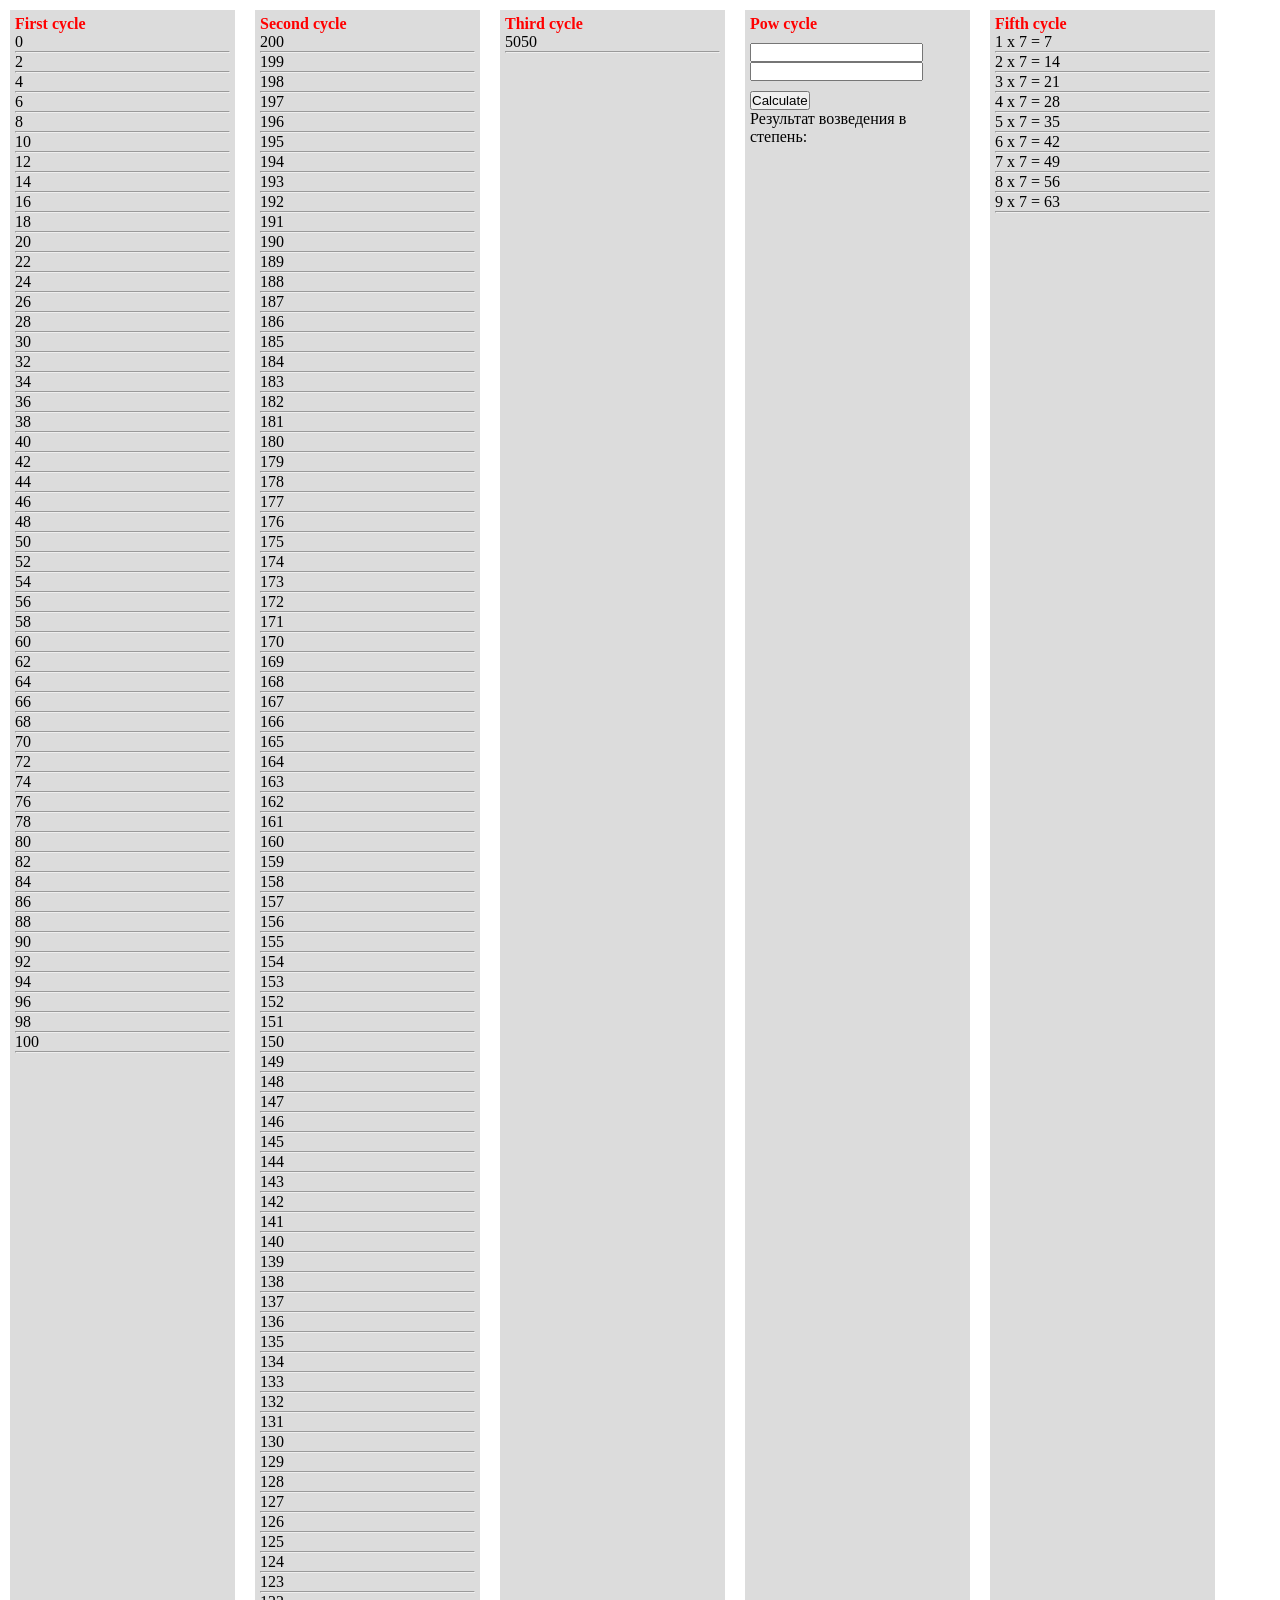
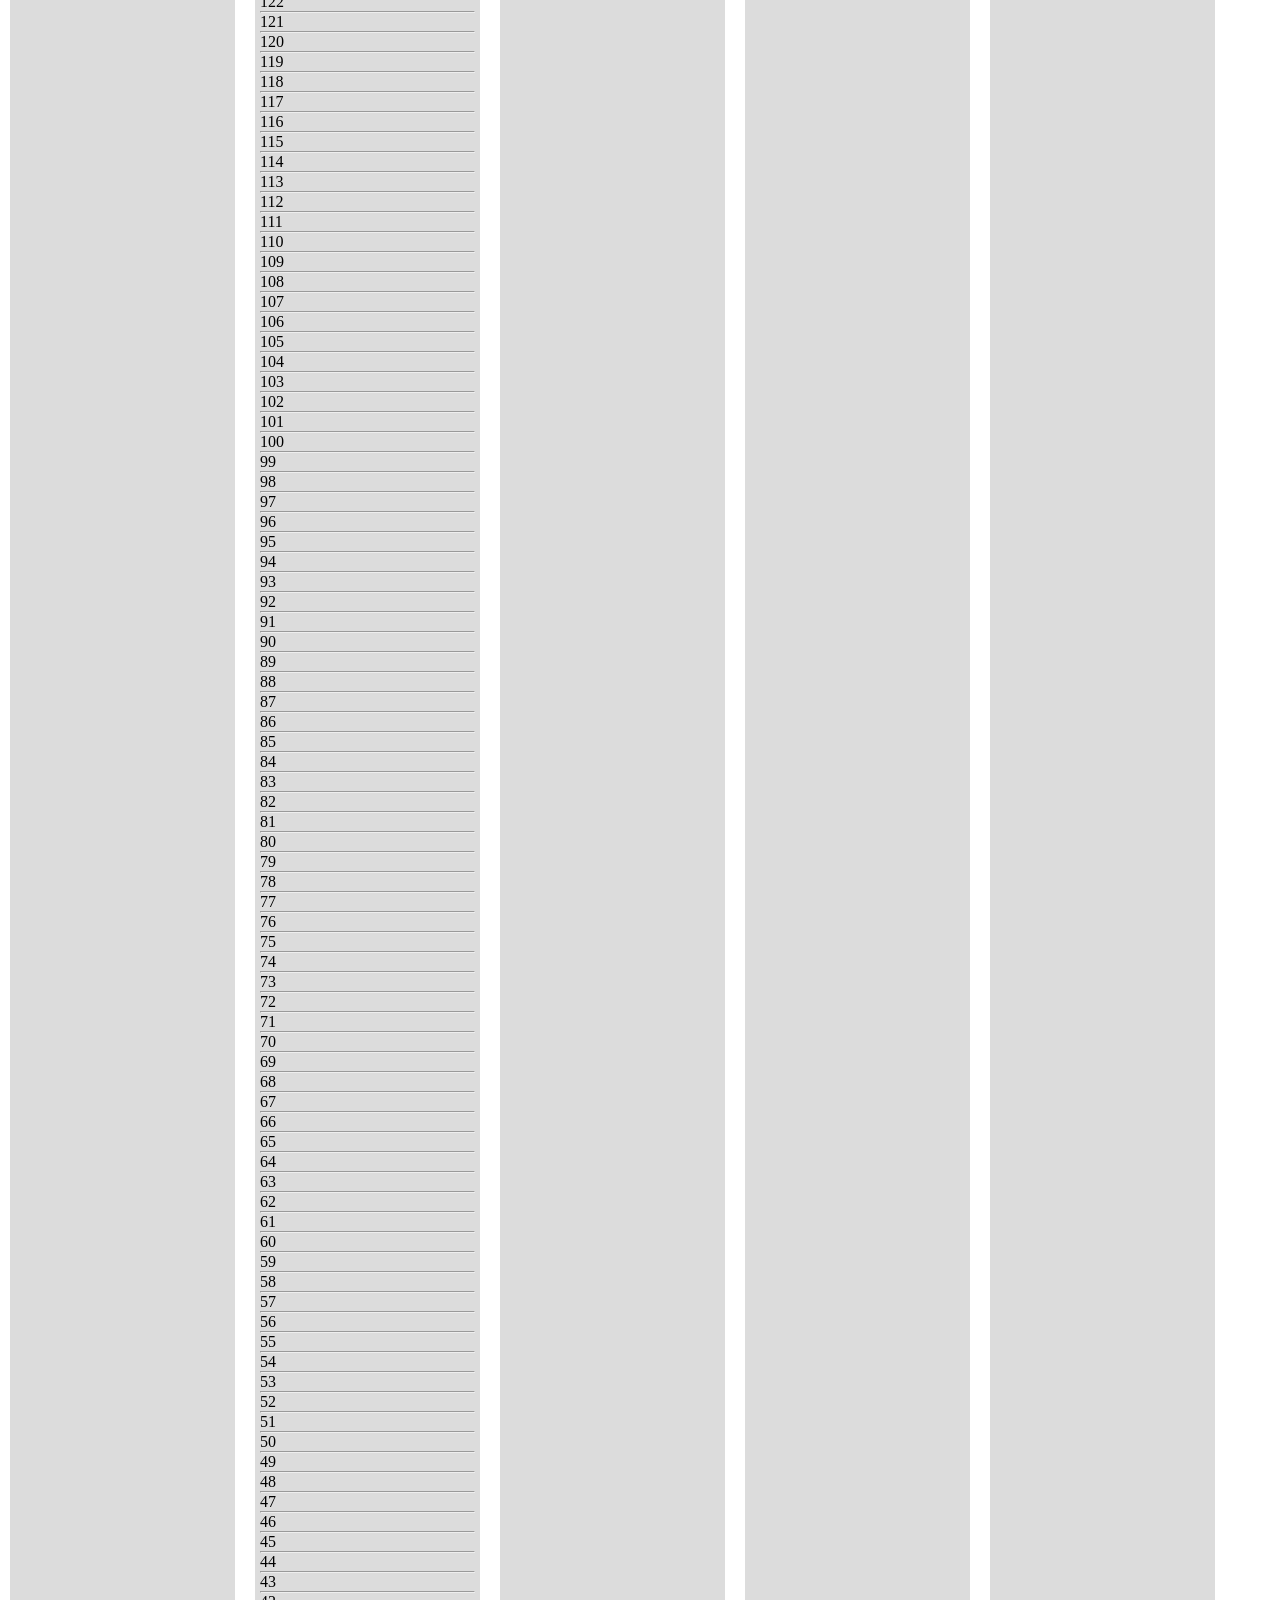
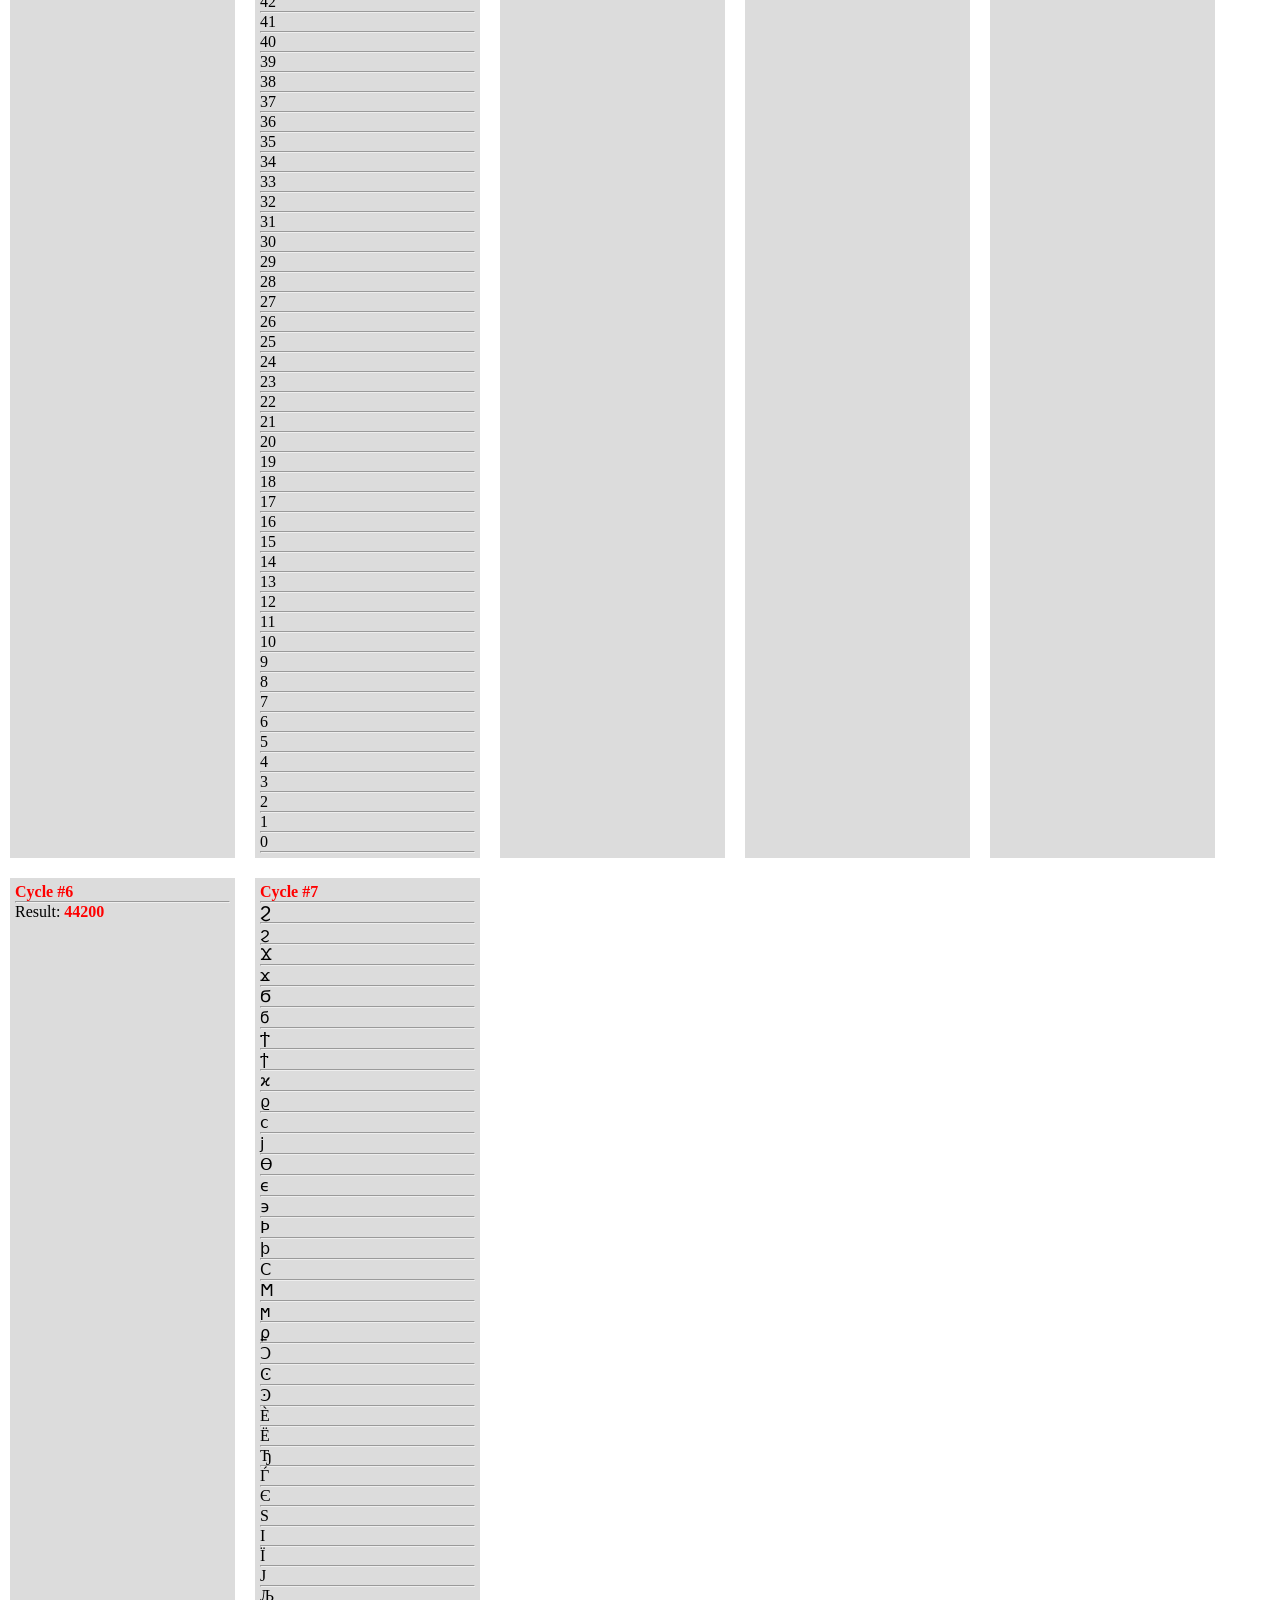
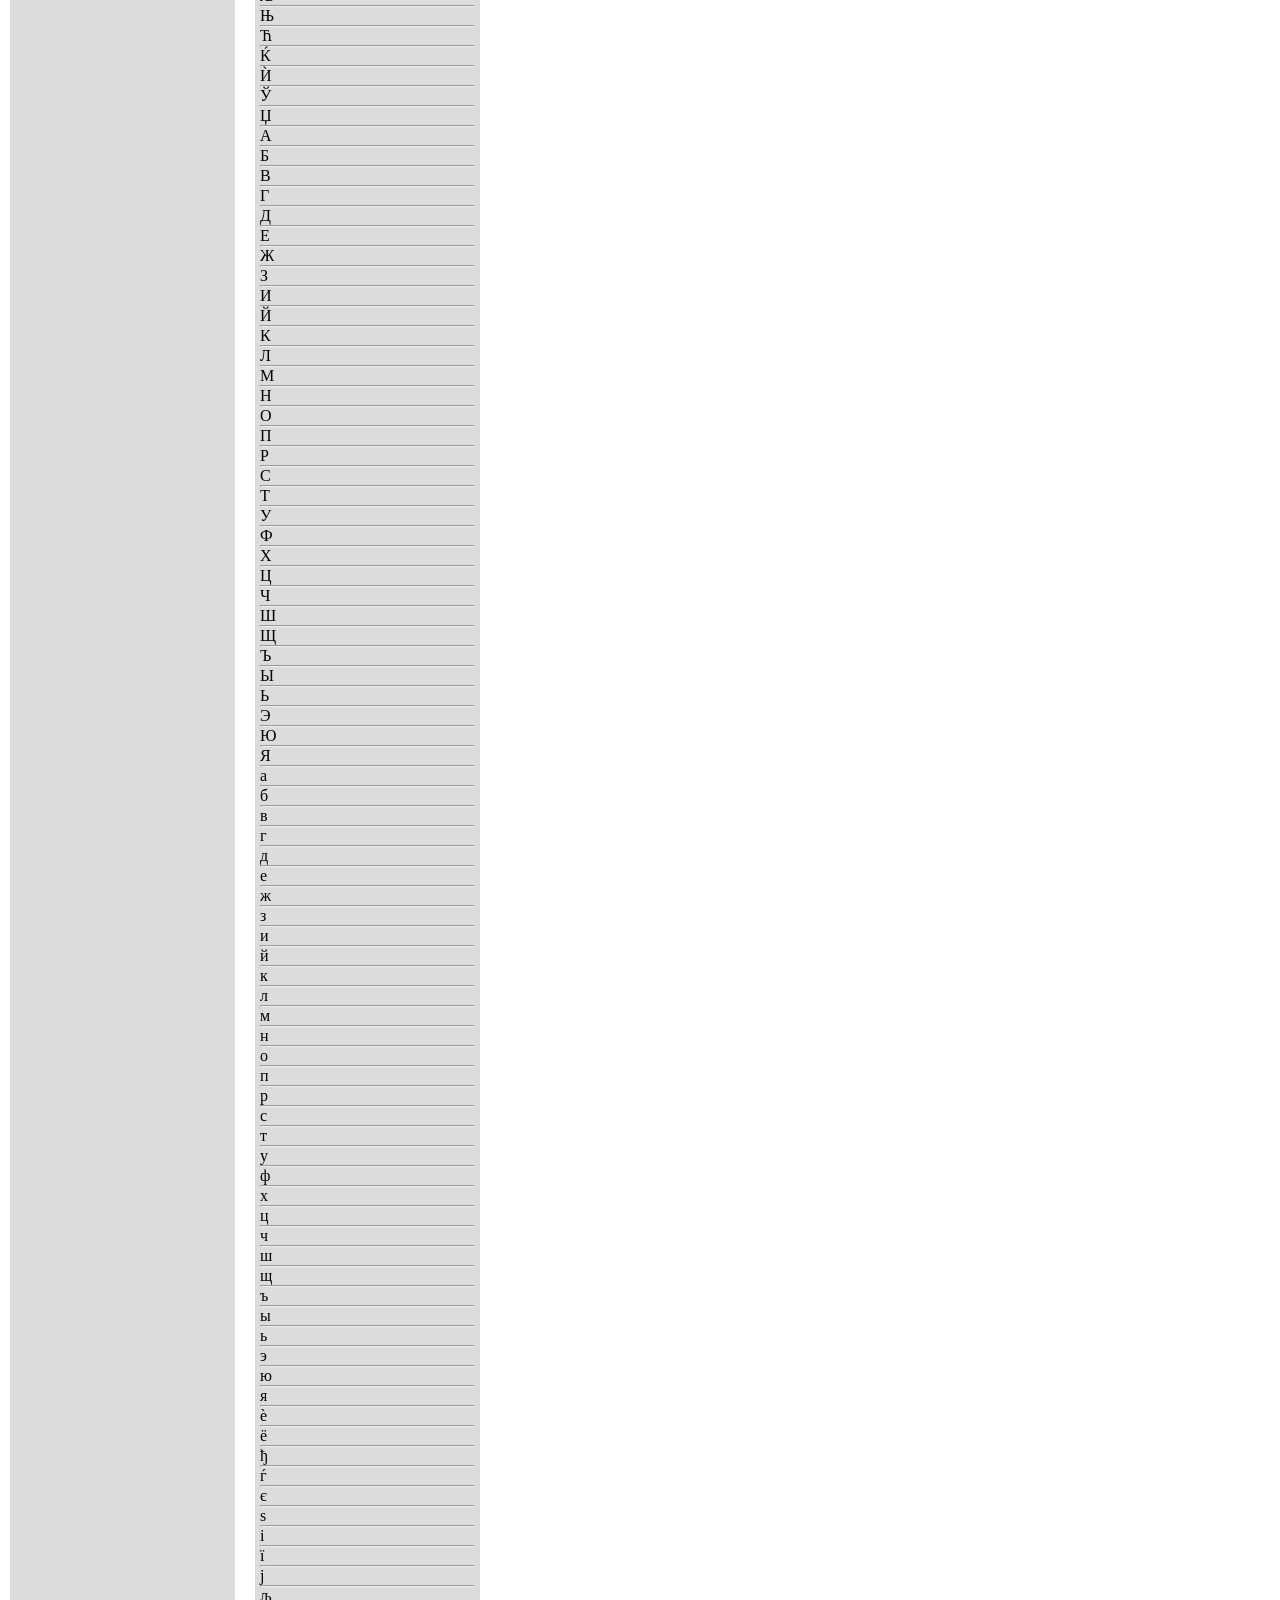
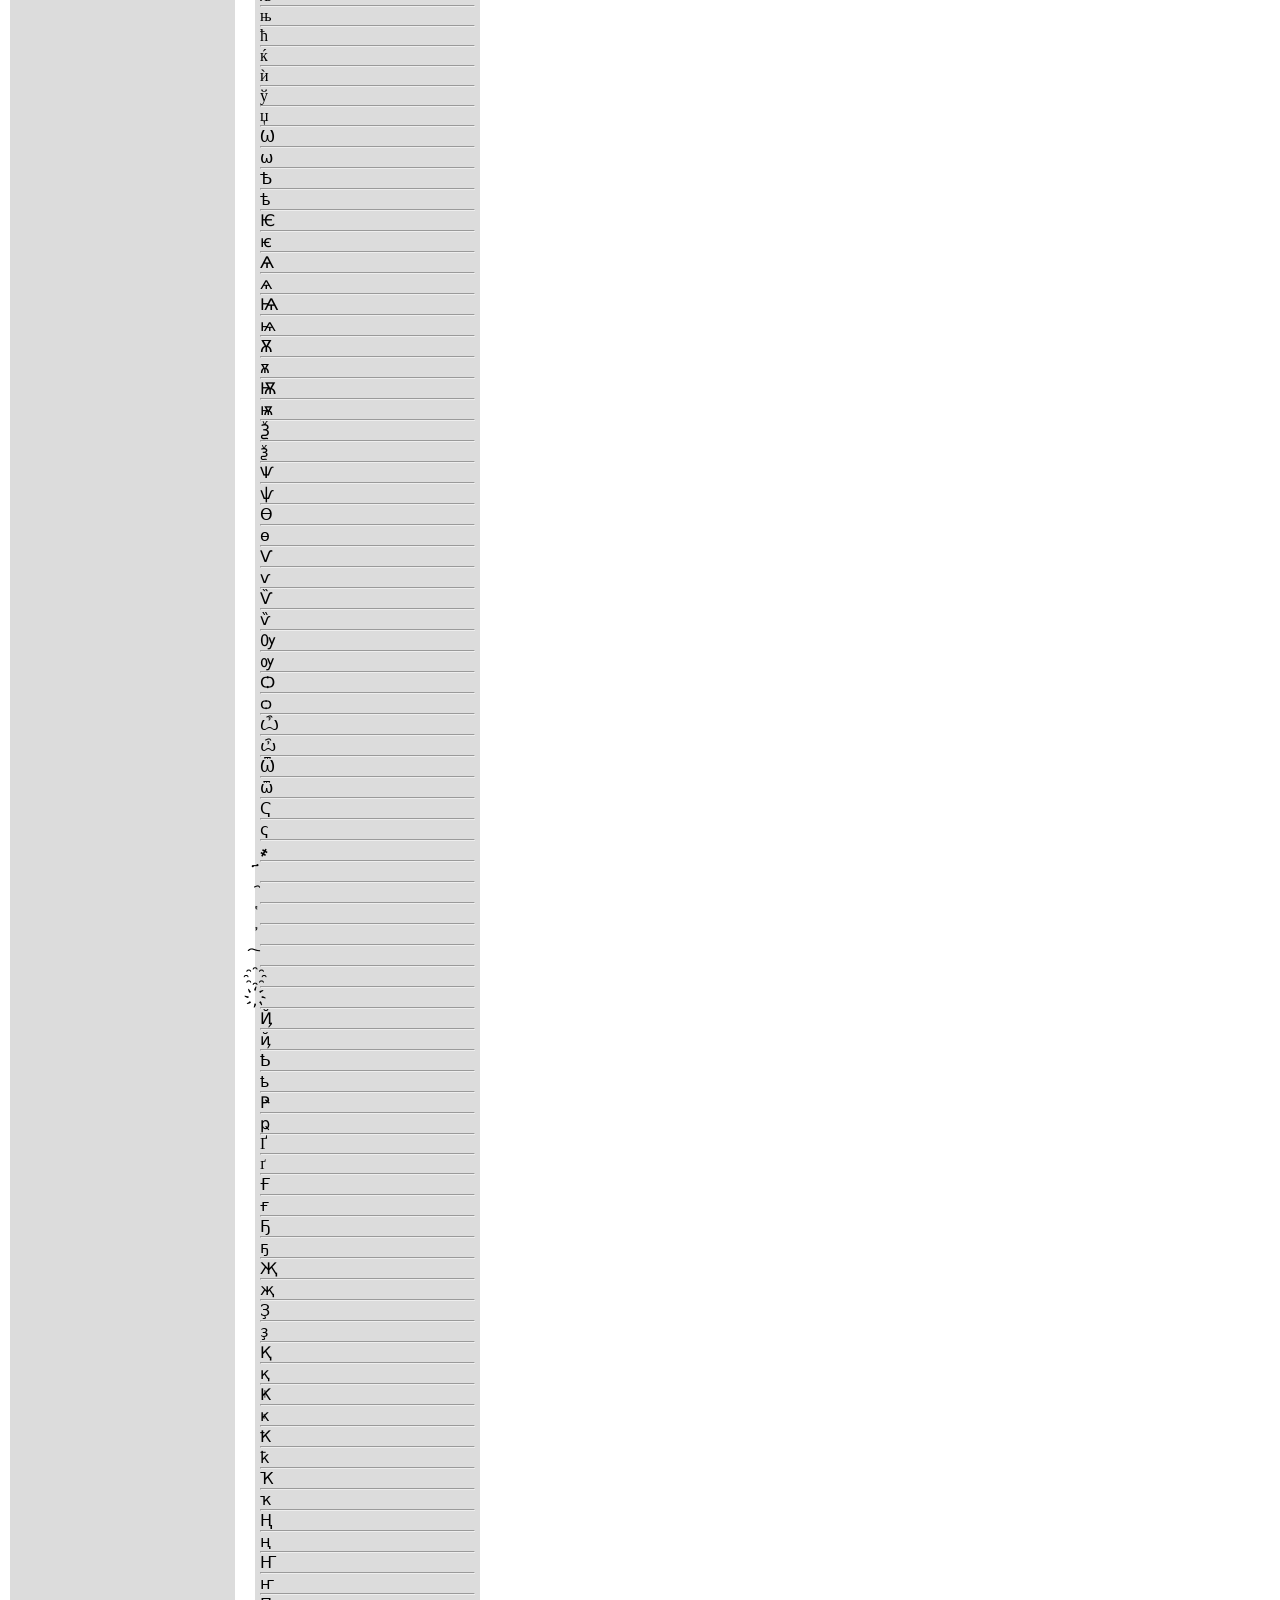
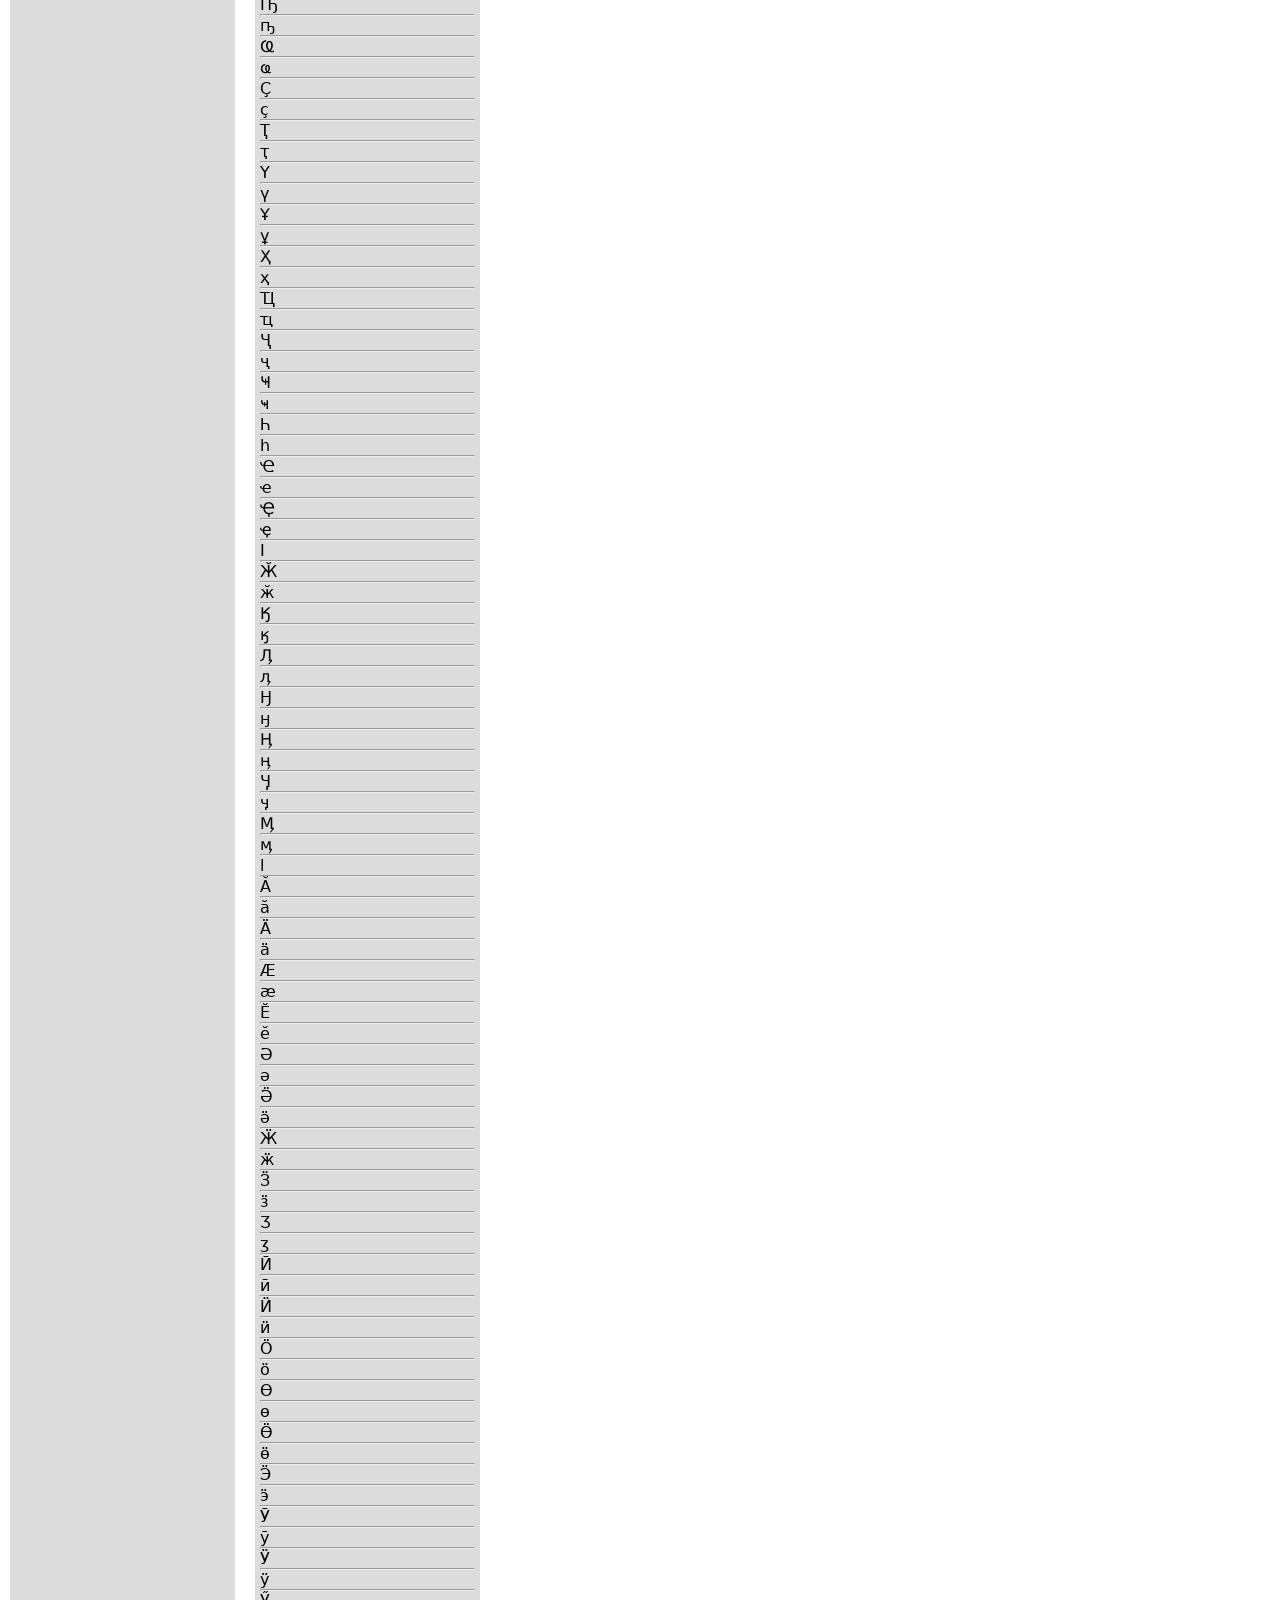
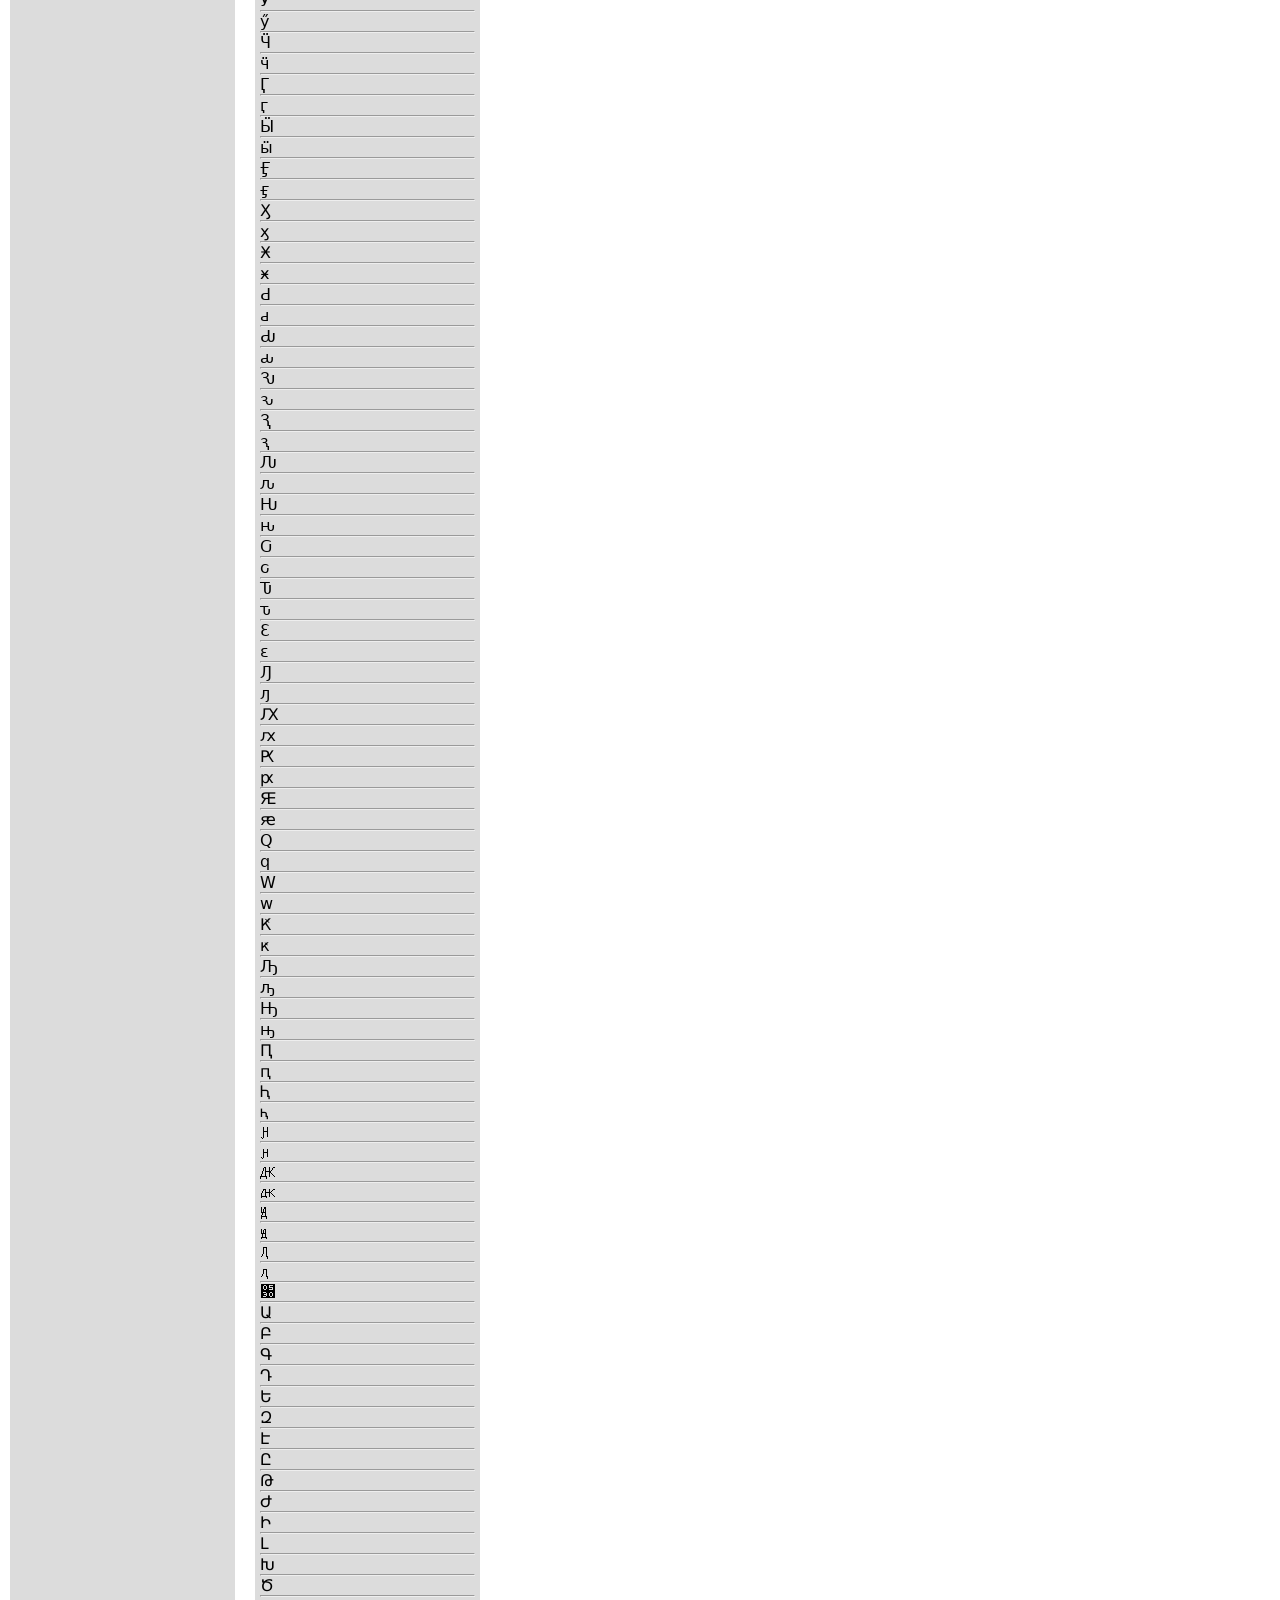
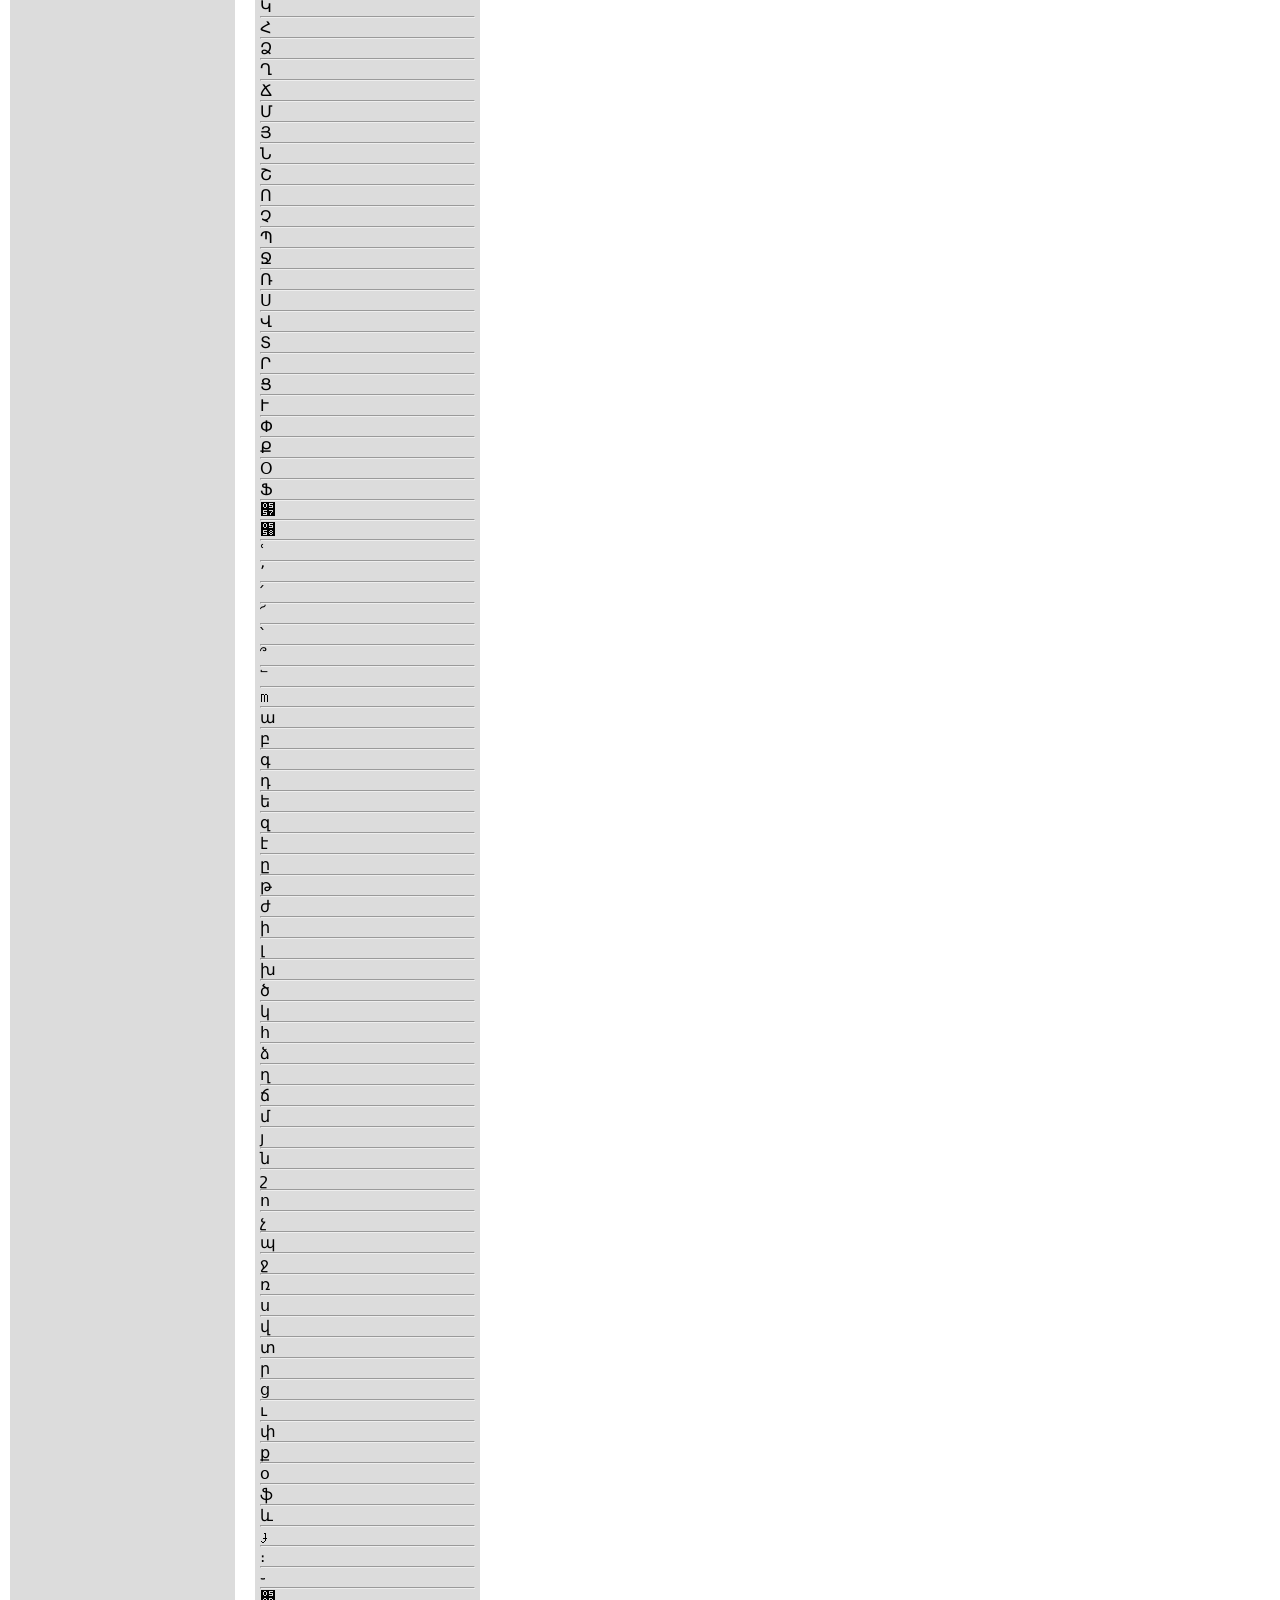
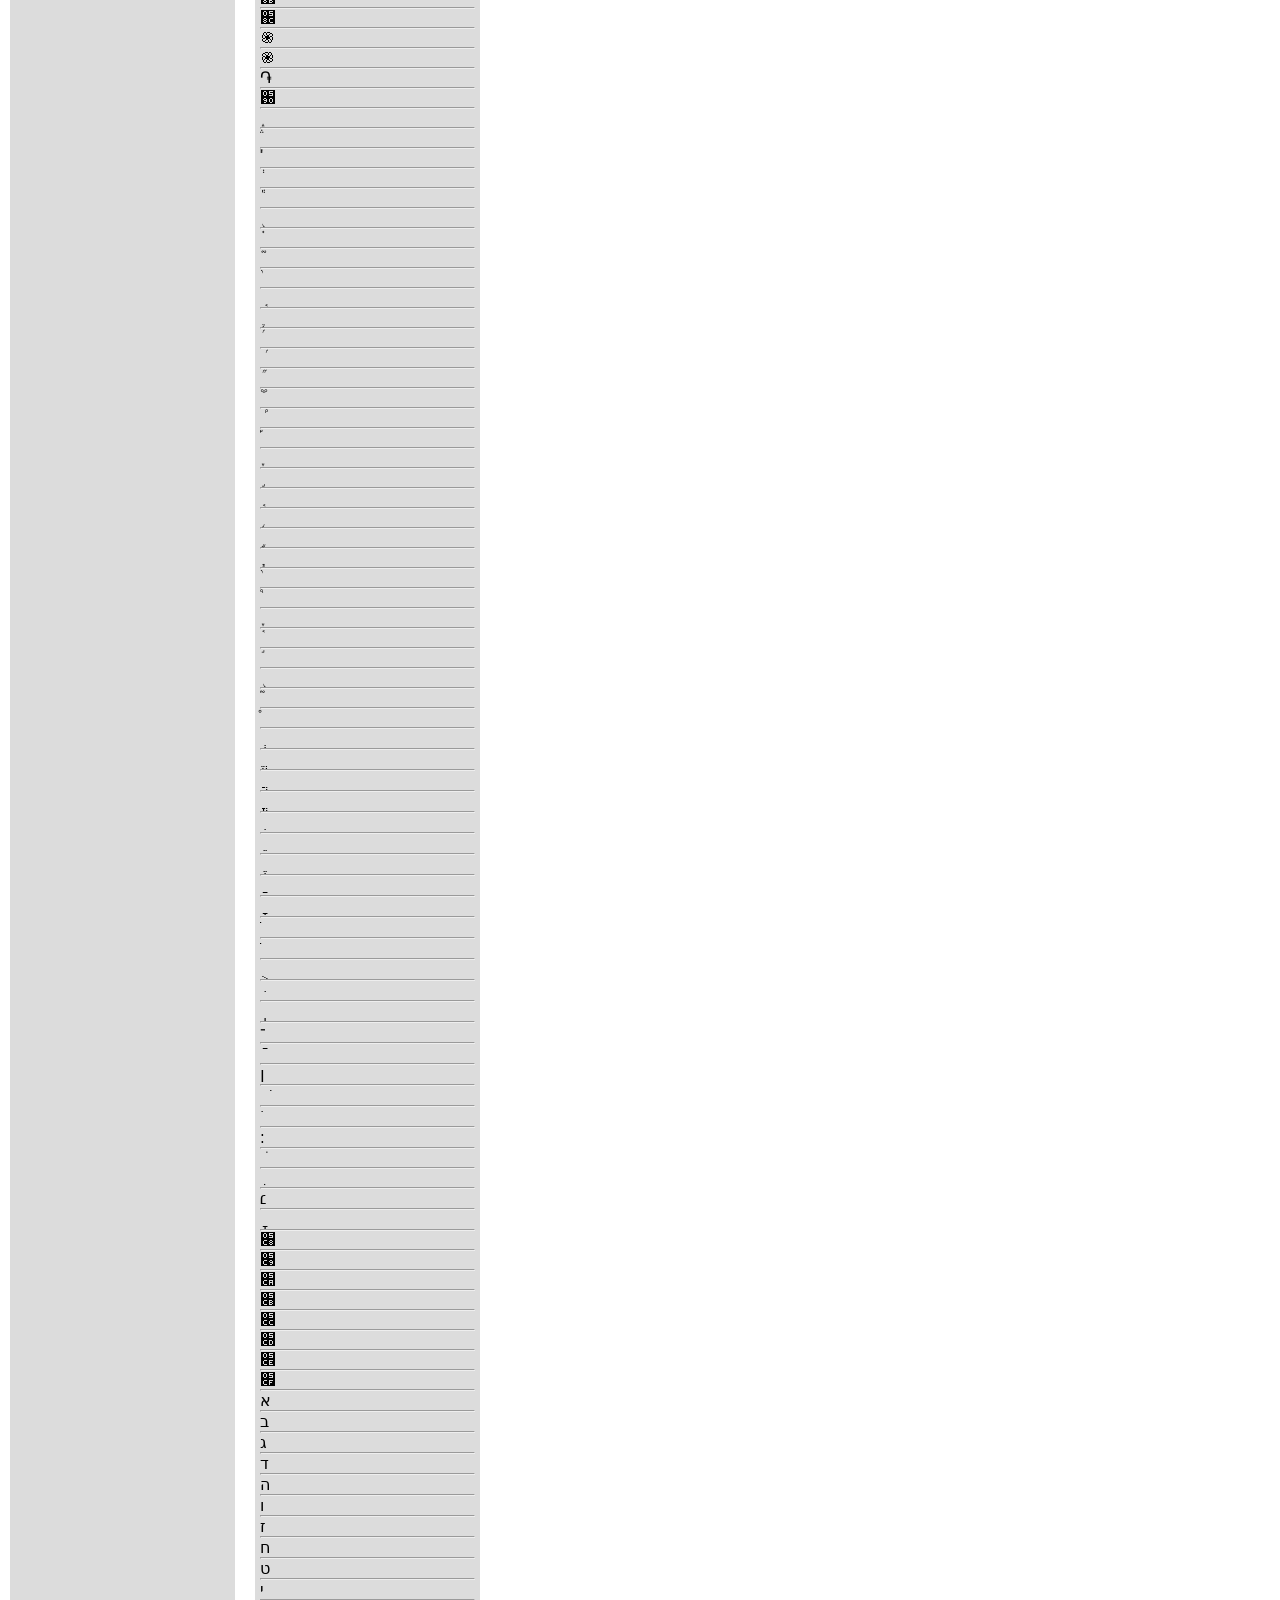
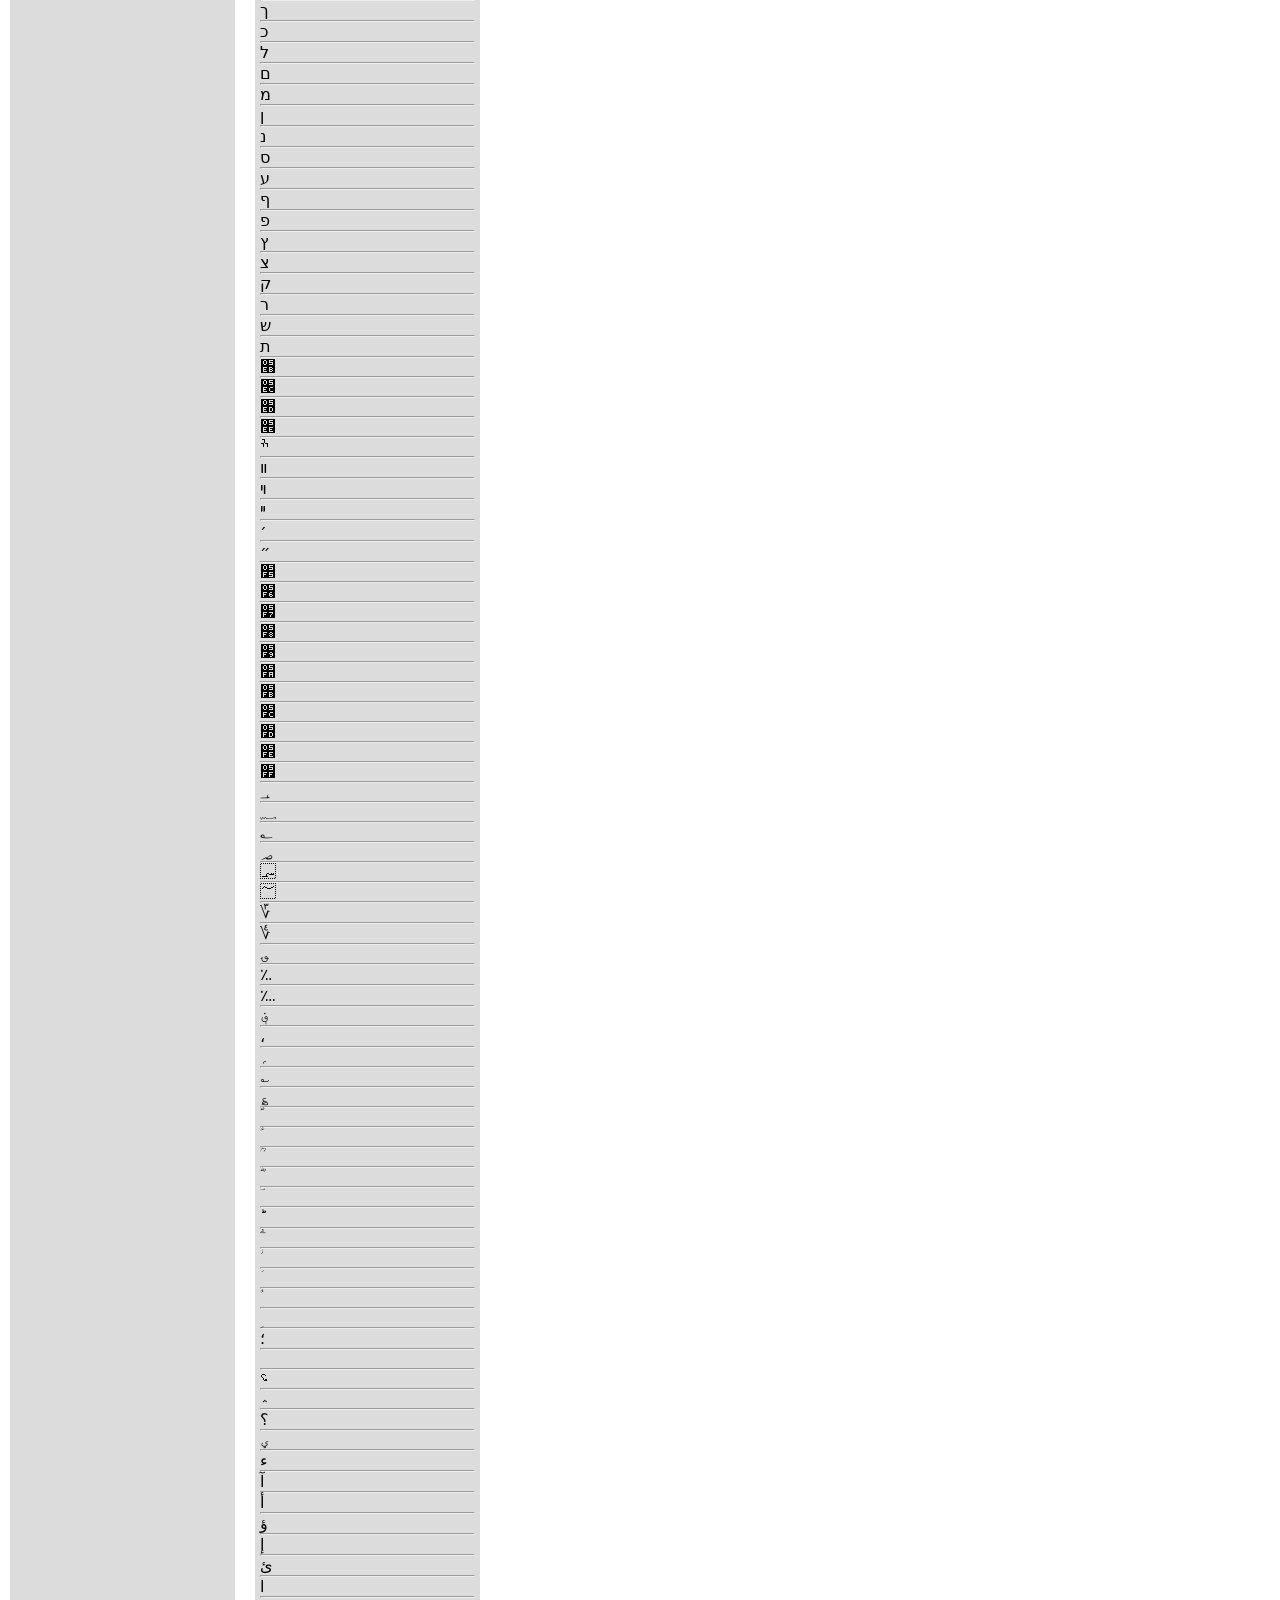
==== index_for.html @ 50e6bec7 "js1" ====
<!DOCTYPE HTML>
<html lang="en">
<head>
<meta charset="UTF-8">
<title>JS</title>
</head>
<body>
<link rel="stylesheet" href="style.css">

<div class="wrapper">

	<script>
		document.write('<div class="first"> <span>First cycle</span><br>');
	for (var i = 0; i < 101; ) {
		document.write(i + '<hr>');
		i=i+2
			}
		document.write('</div>')
	</script>

	<script>
		document.write('<div class="sec"> <span>Second cycle</span><br>');
	for (var x = 200; x >= 0; x--) {
		document.write(x + '<hr>');
			}
		document.write('</div>')
	</script>

	<script>
		document.write('<div class="third"> <span>Third cycle</span><br>');
		var sum = 0;
	for (var n = 1; n <= 100; n++) {
			sum += n;
			}
		document.write(sum + '<hr>');
		document.write('</div>')
	</script>

	<div class="fourth"><span>Pow cycle</span>
		<form action="input">
			<input type="text" id="firstNumb"> 
			<input type="text" id="secondNumb">
		</form>
		<button id="pow">Calculate</button>
		<p>Результат возведения в степень: <span id="rez"></span></p>

		<script>
		pow.onclick = function(){
			var a = parseFloat(firstNumb.value);
			var b = parseFloat(secondNumb.value);
			
			if (isNaN(a) || isNaN(b)){
           		alert("Введите два числа.");
           		rez.innerHTML = '';
           	}
           	else if (a <= 0 || b <= 0){
           		alert("Недопустимое значение, введите число больше 0");
           		rez.innerHTML = '';
           	}
           	else {
           		rez.innerHTML = Math.pow(a,b);
           		}

		}
	</script>
	</div>

	<script>
		document.write('<div class="fifth"> <span>Fifth cycle</span><br>');
		var q = 1; 
		var msg = '';
		while (q < 10) {
		  msg+= q + ' x 7 = ' + (q * 7) + '<hr>';  
		  q++;
		}
		document.write(msg);
		document.write('</div>');
	</script>

	<script>
		document.write('<div class="six"> <span>Cycle #6 </span><hr>');
		var summ = 0;
	for (var w = 1; w <= 50; w++) {
			summ += w*(w+1);
			}
		document.write('Result: ' + '<span>' + summ + '</span>' );
		document.write('</div>')
	</script>

	<script>
		document.write('<div class="seven"> <span>Cycle #7 </span><hr>');
	for (var e = 1000; e <= 2000; ) {
		document.write('&#' + e + '<hr>');
				e++;
			}
		document.write('</div>')
	</script>

</div>
</body>
</html>
---- style.css ----
*{
	margin: 0;
	padding: 0;
}
.wrapper{
	display: flex;
	flex-wrap: wrap;
}
.date-control , .minmax, .house, .login, .maxNumb, .first, .sec, .third, 
.fourth, .fifth, .six, .seven{
	margin: 10px;
	padding: 5px;
	background-color: #dcdcdc;
	width: 215px;
}
.date-control p, .minmax button, .minmax p, .house p, .login p, 
.login button, .maxNumb p, .maxNumb button, .fourth form, .fourth button{
	margin-top: 10px;
}
span{
	color: red;
	font-weight: bold;
}
.date-control form, .house form{
	float: left;
}
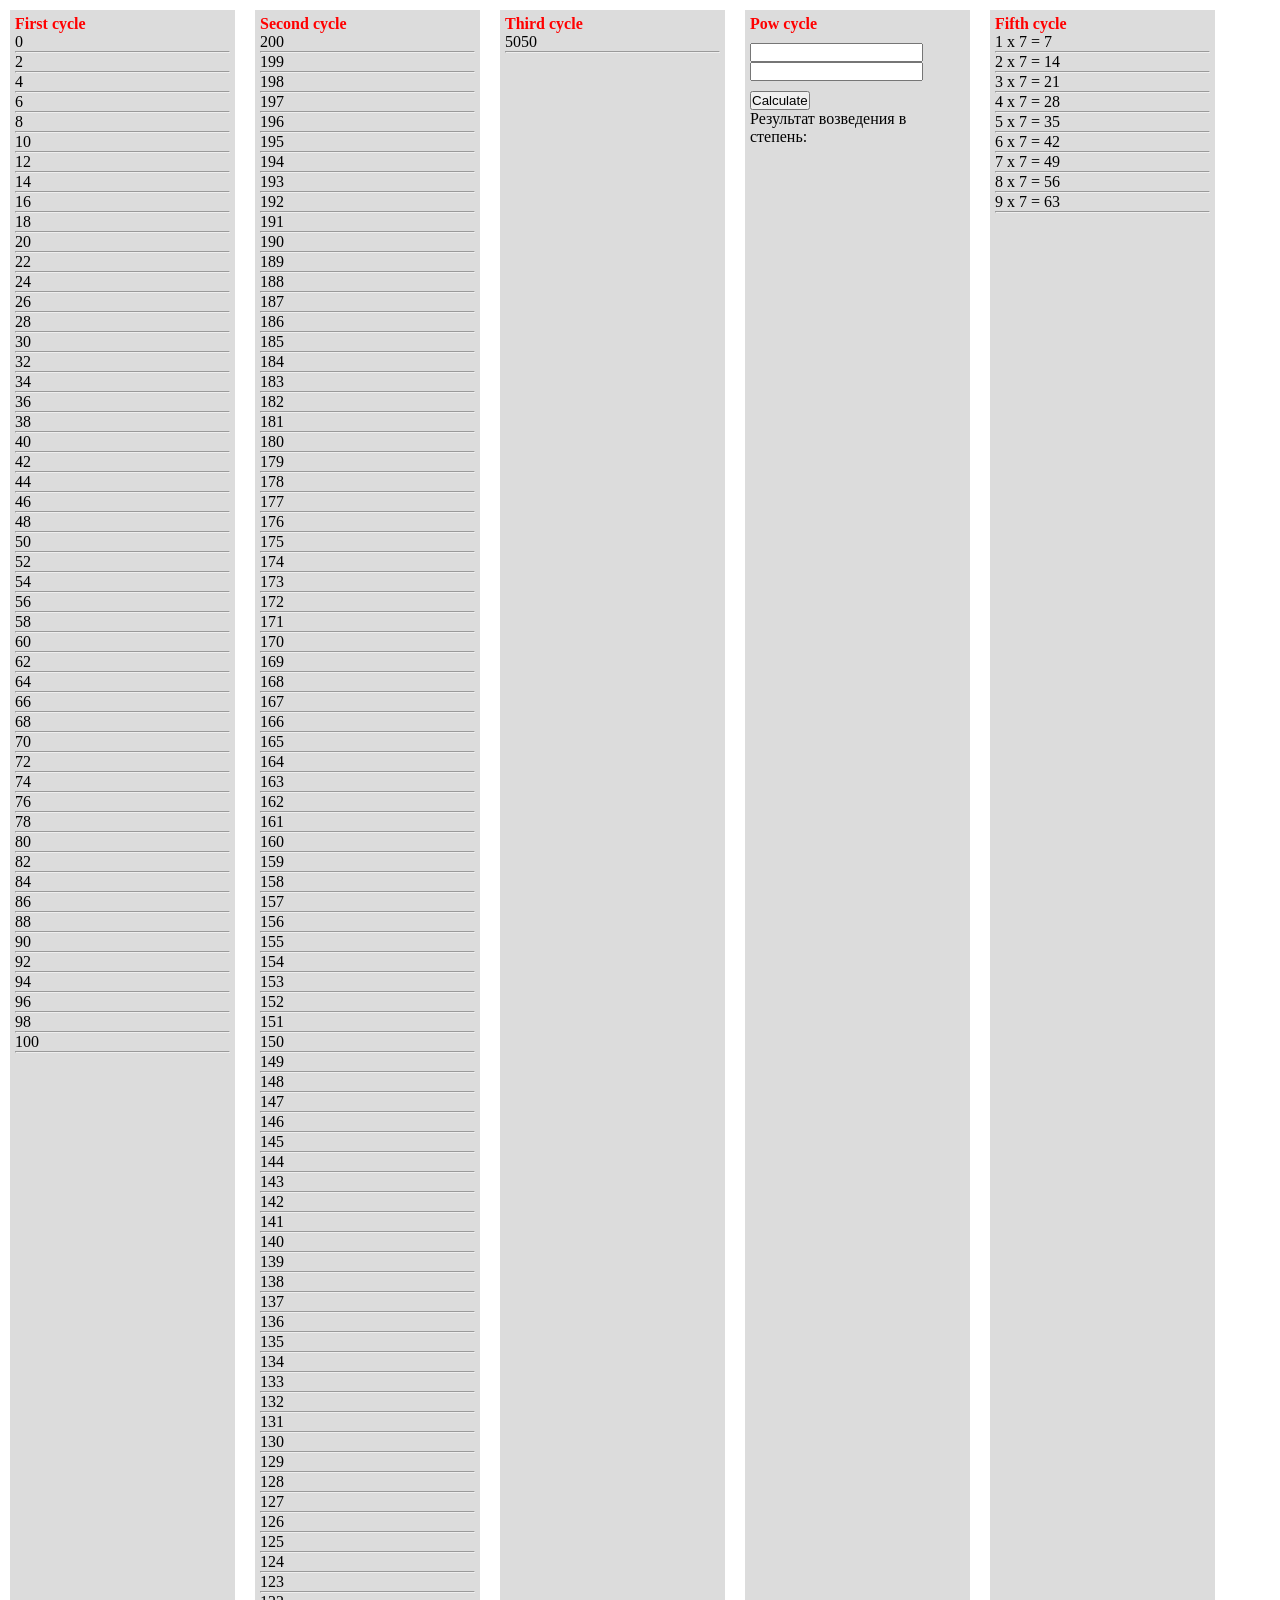
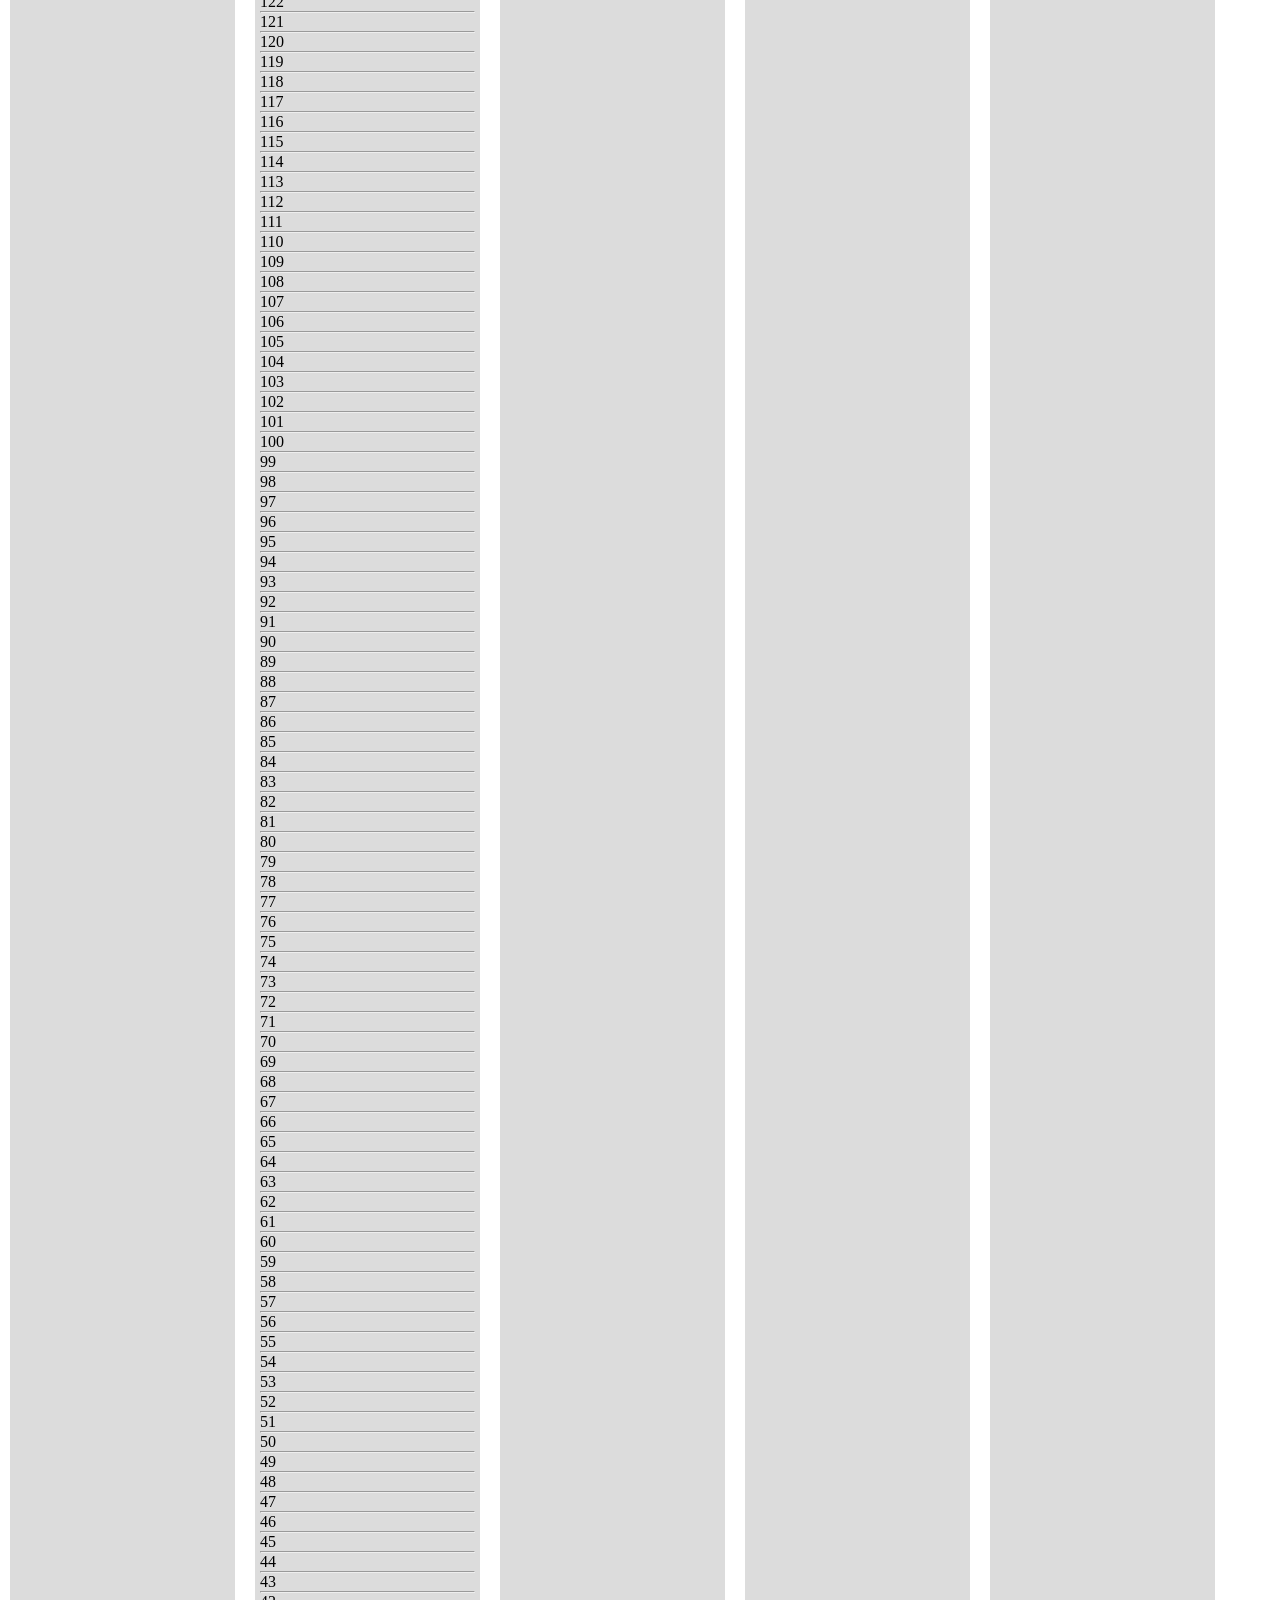
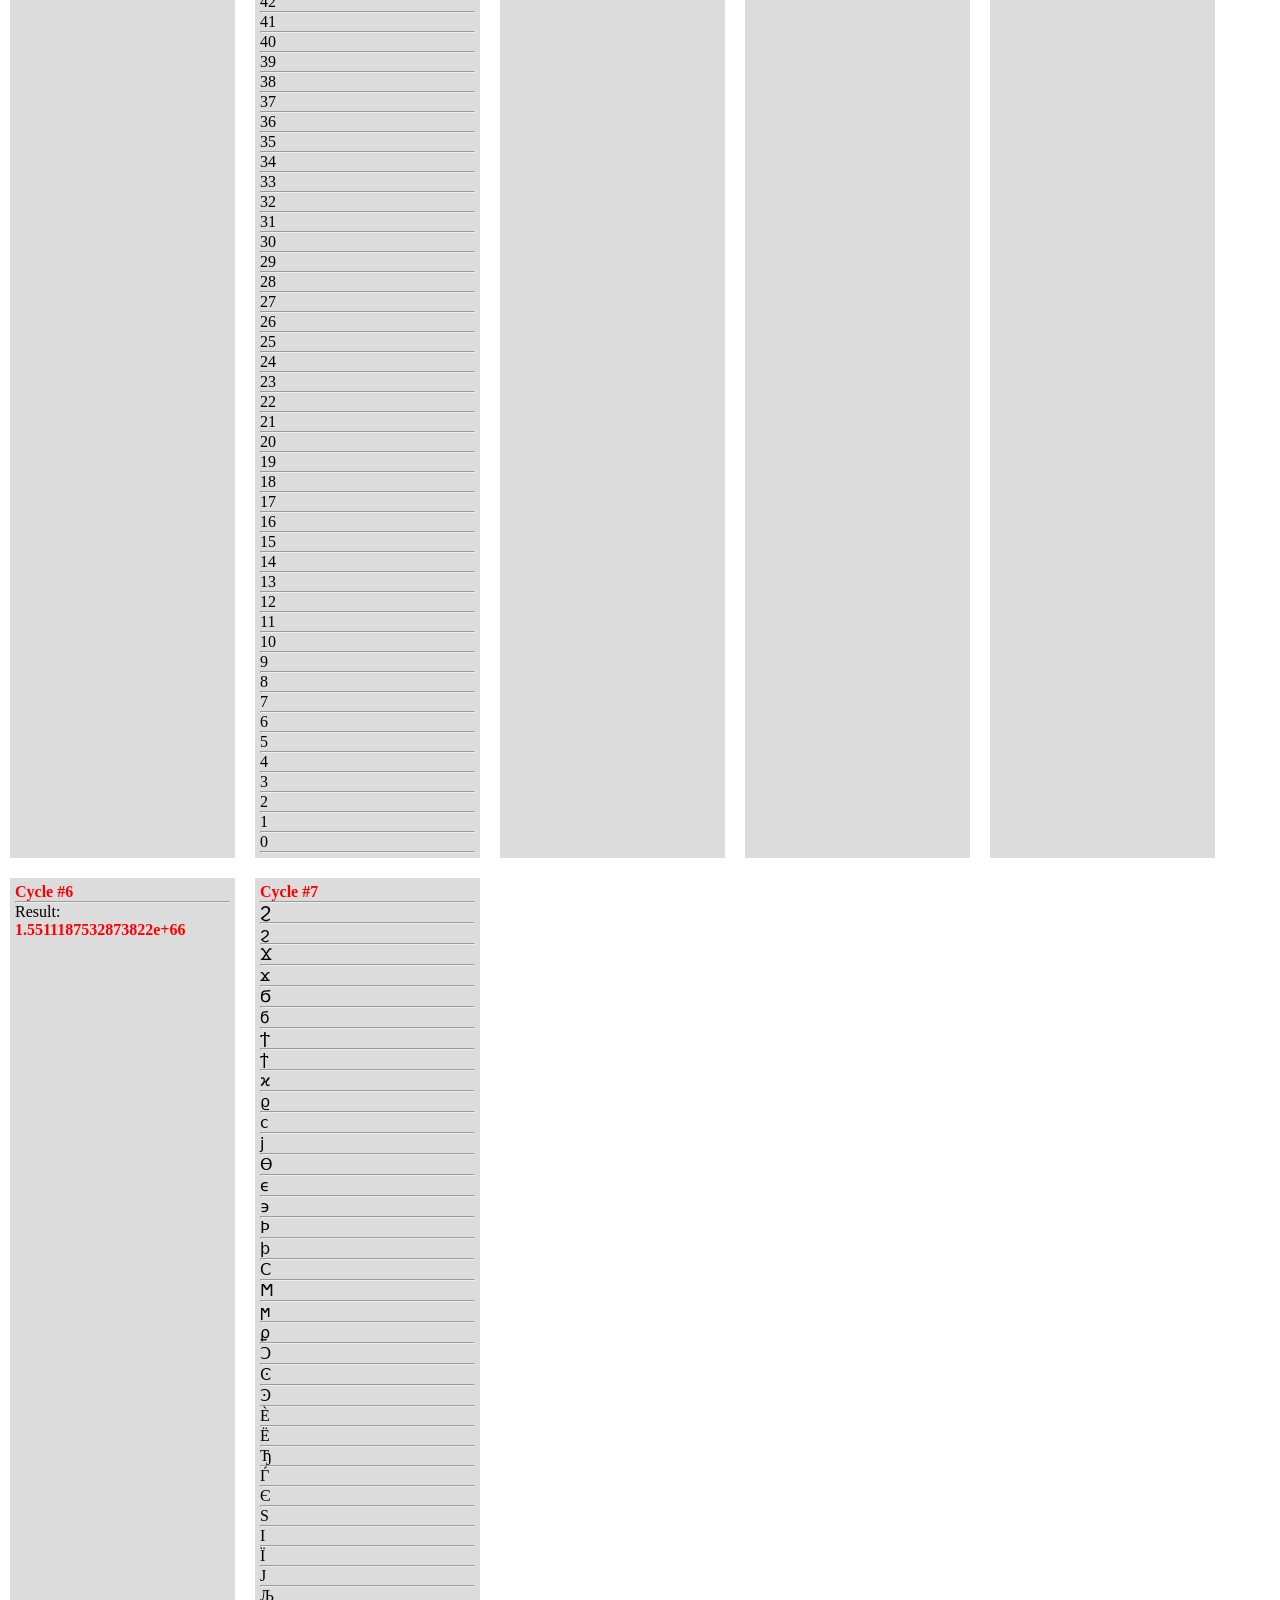
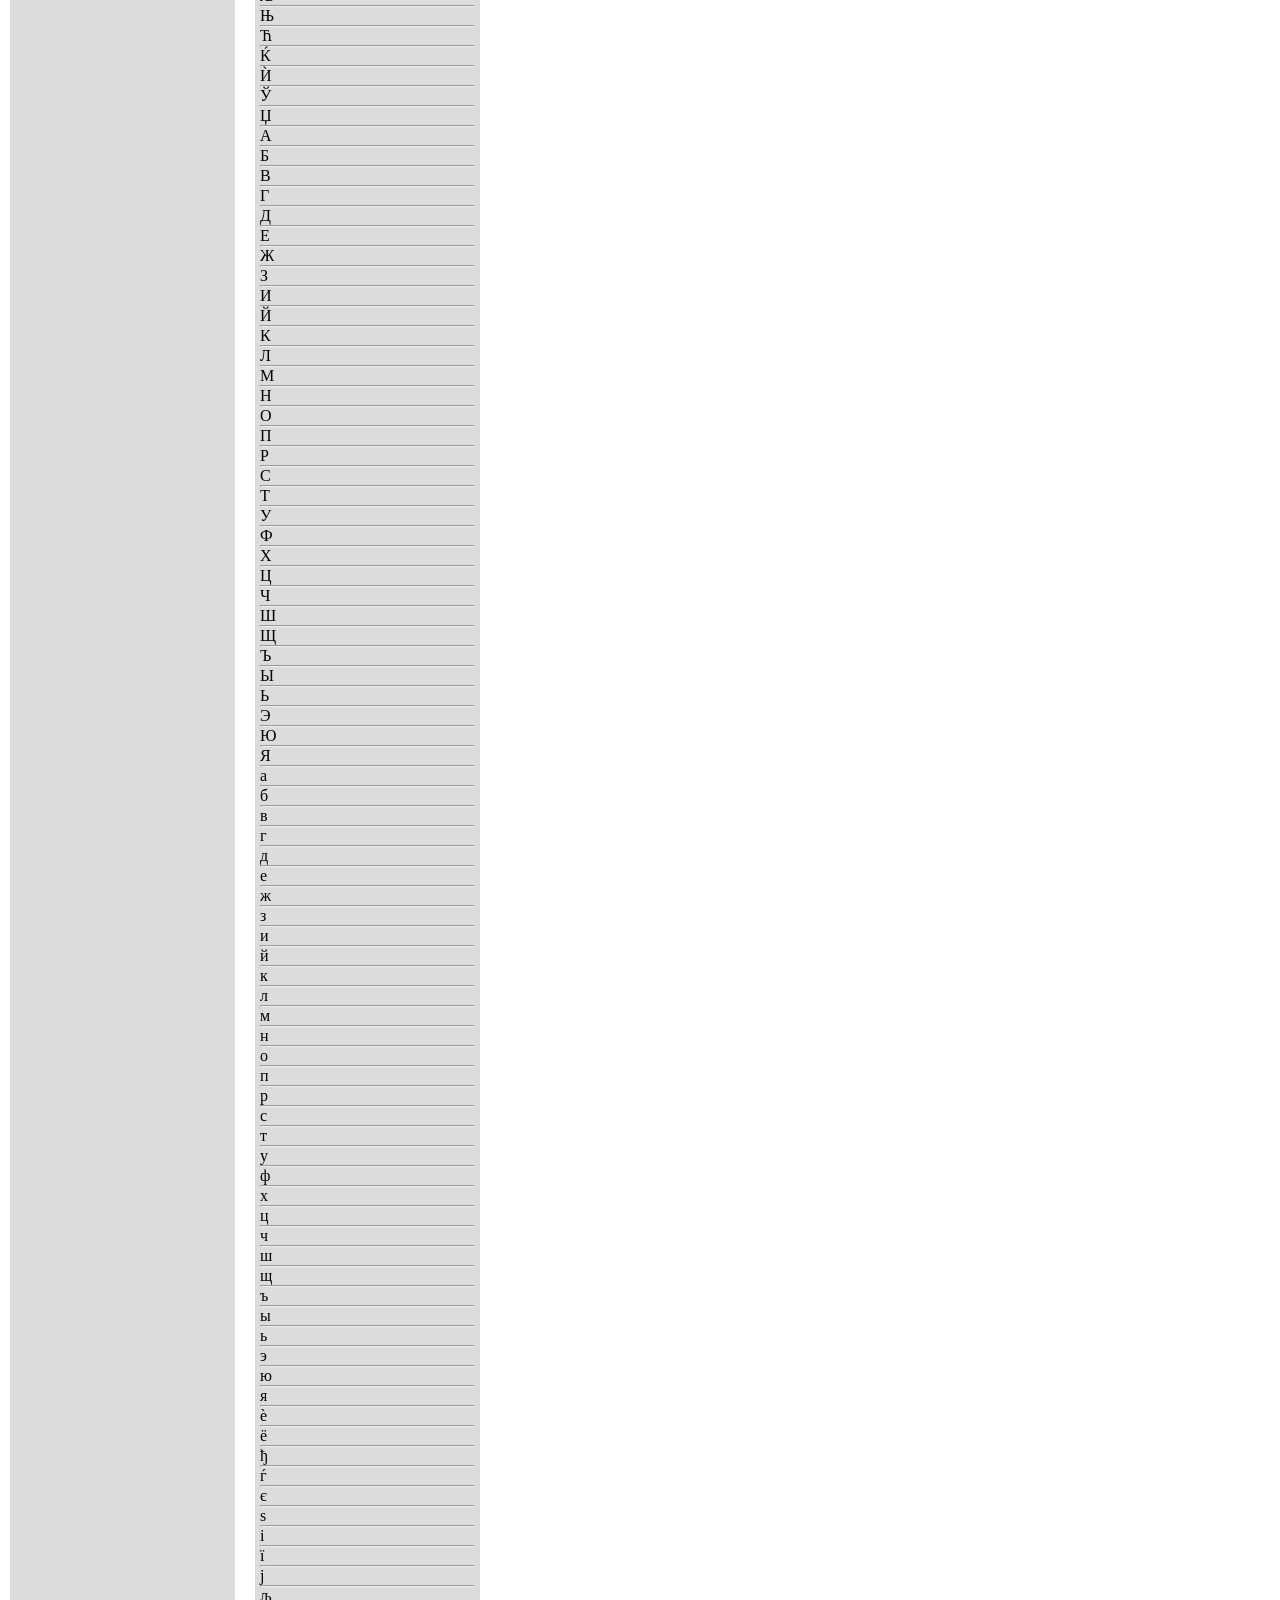
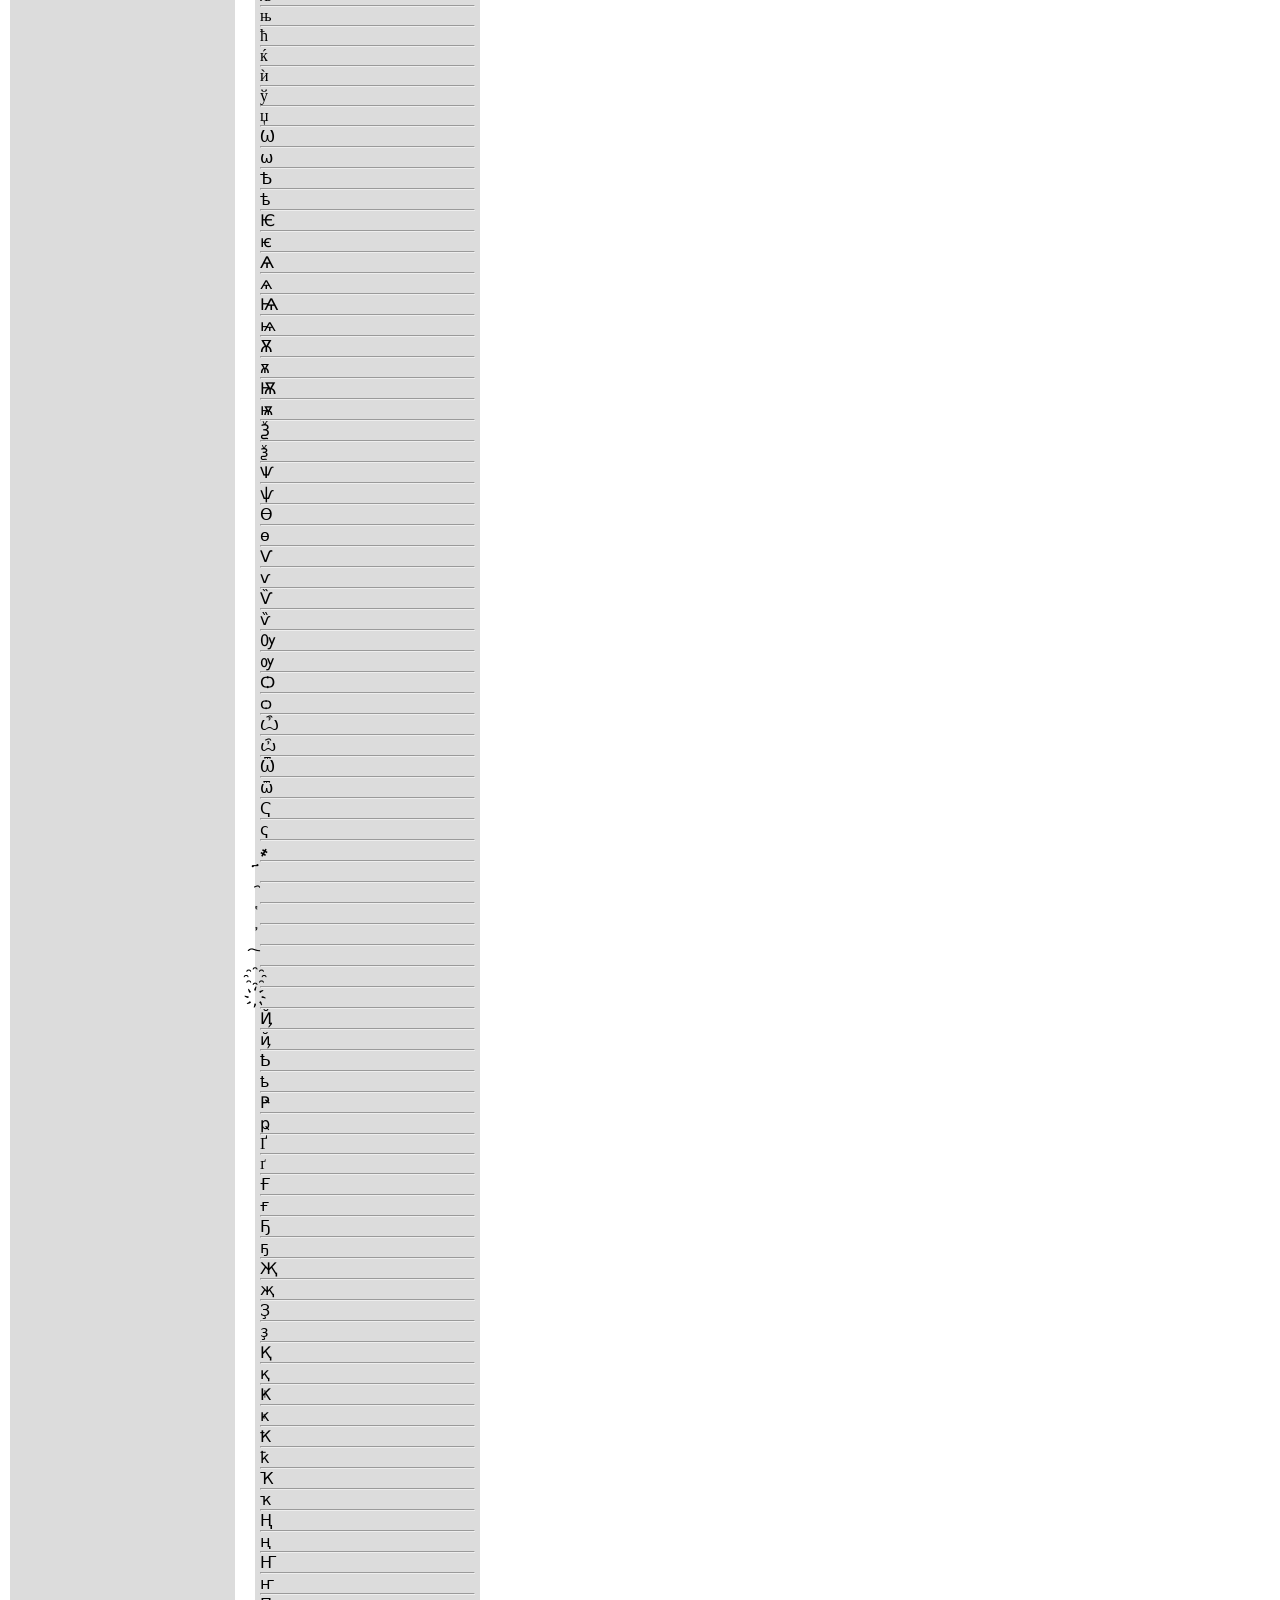
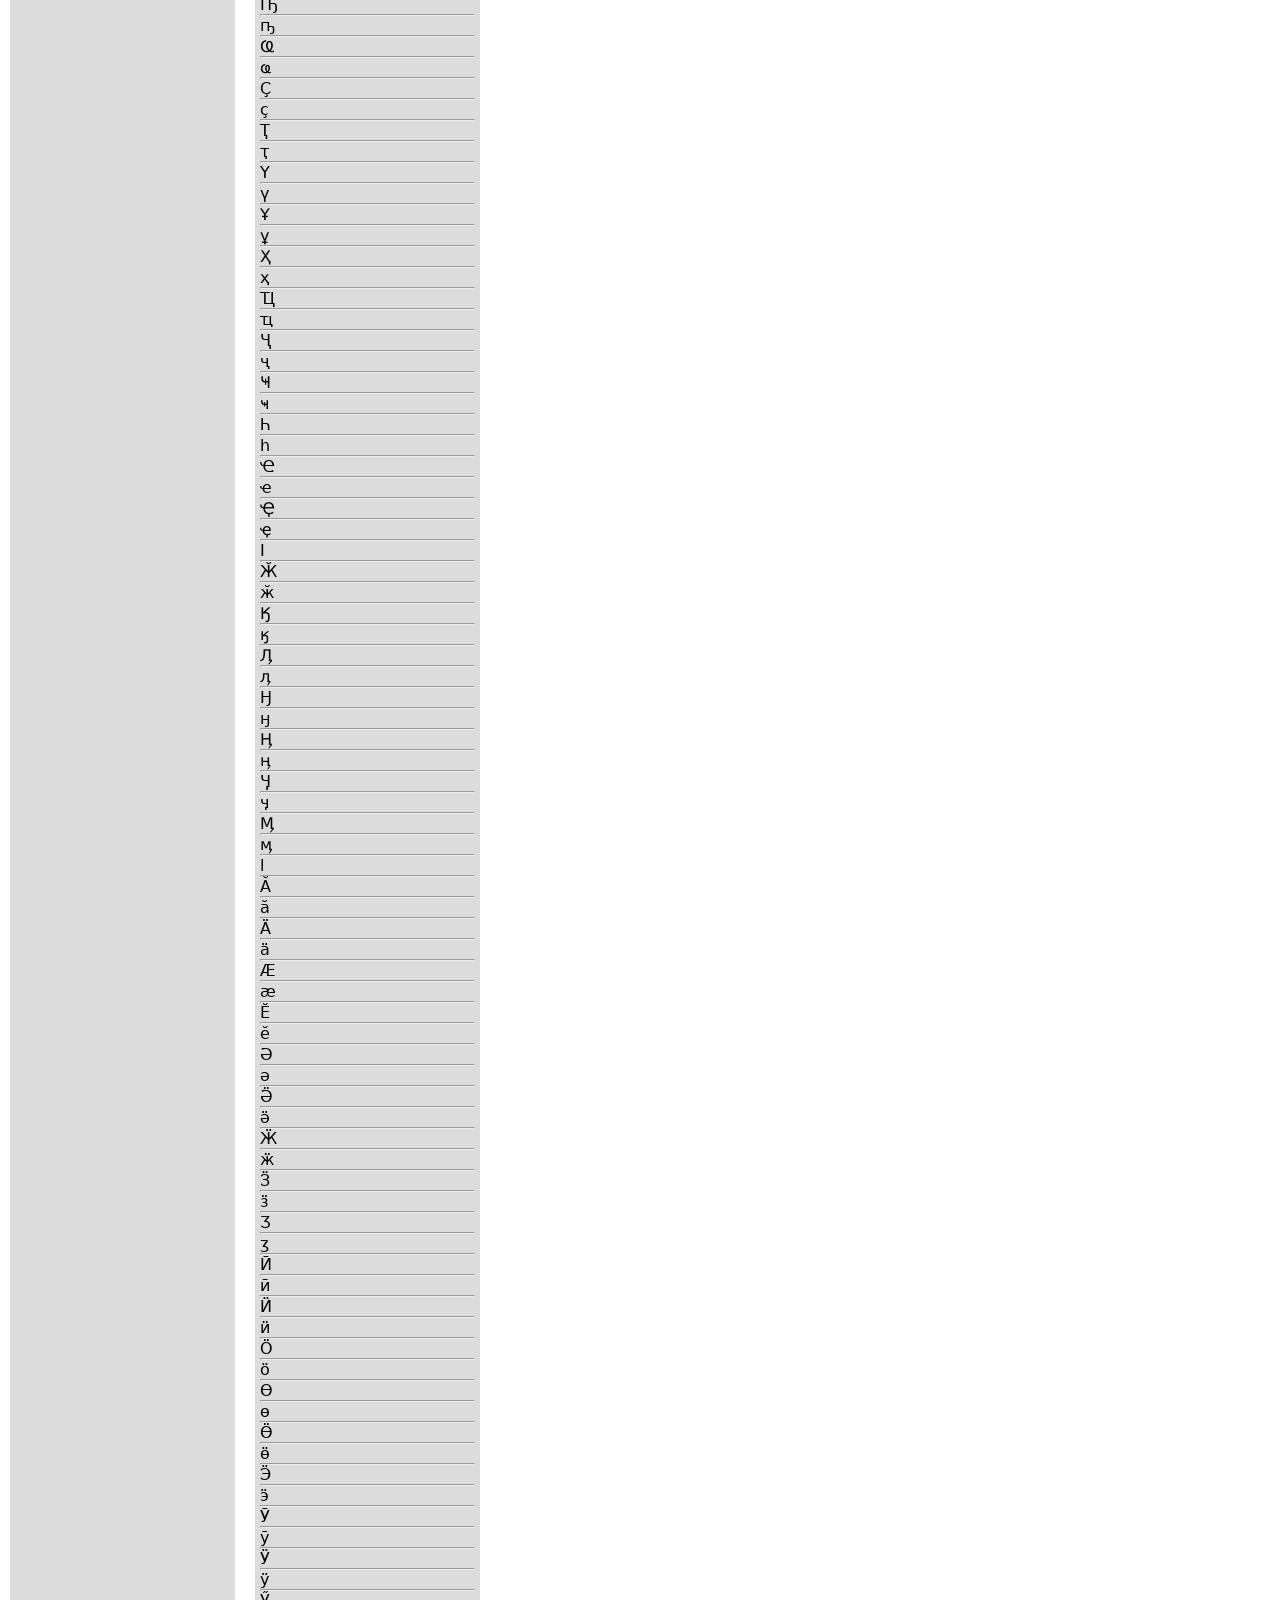
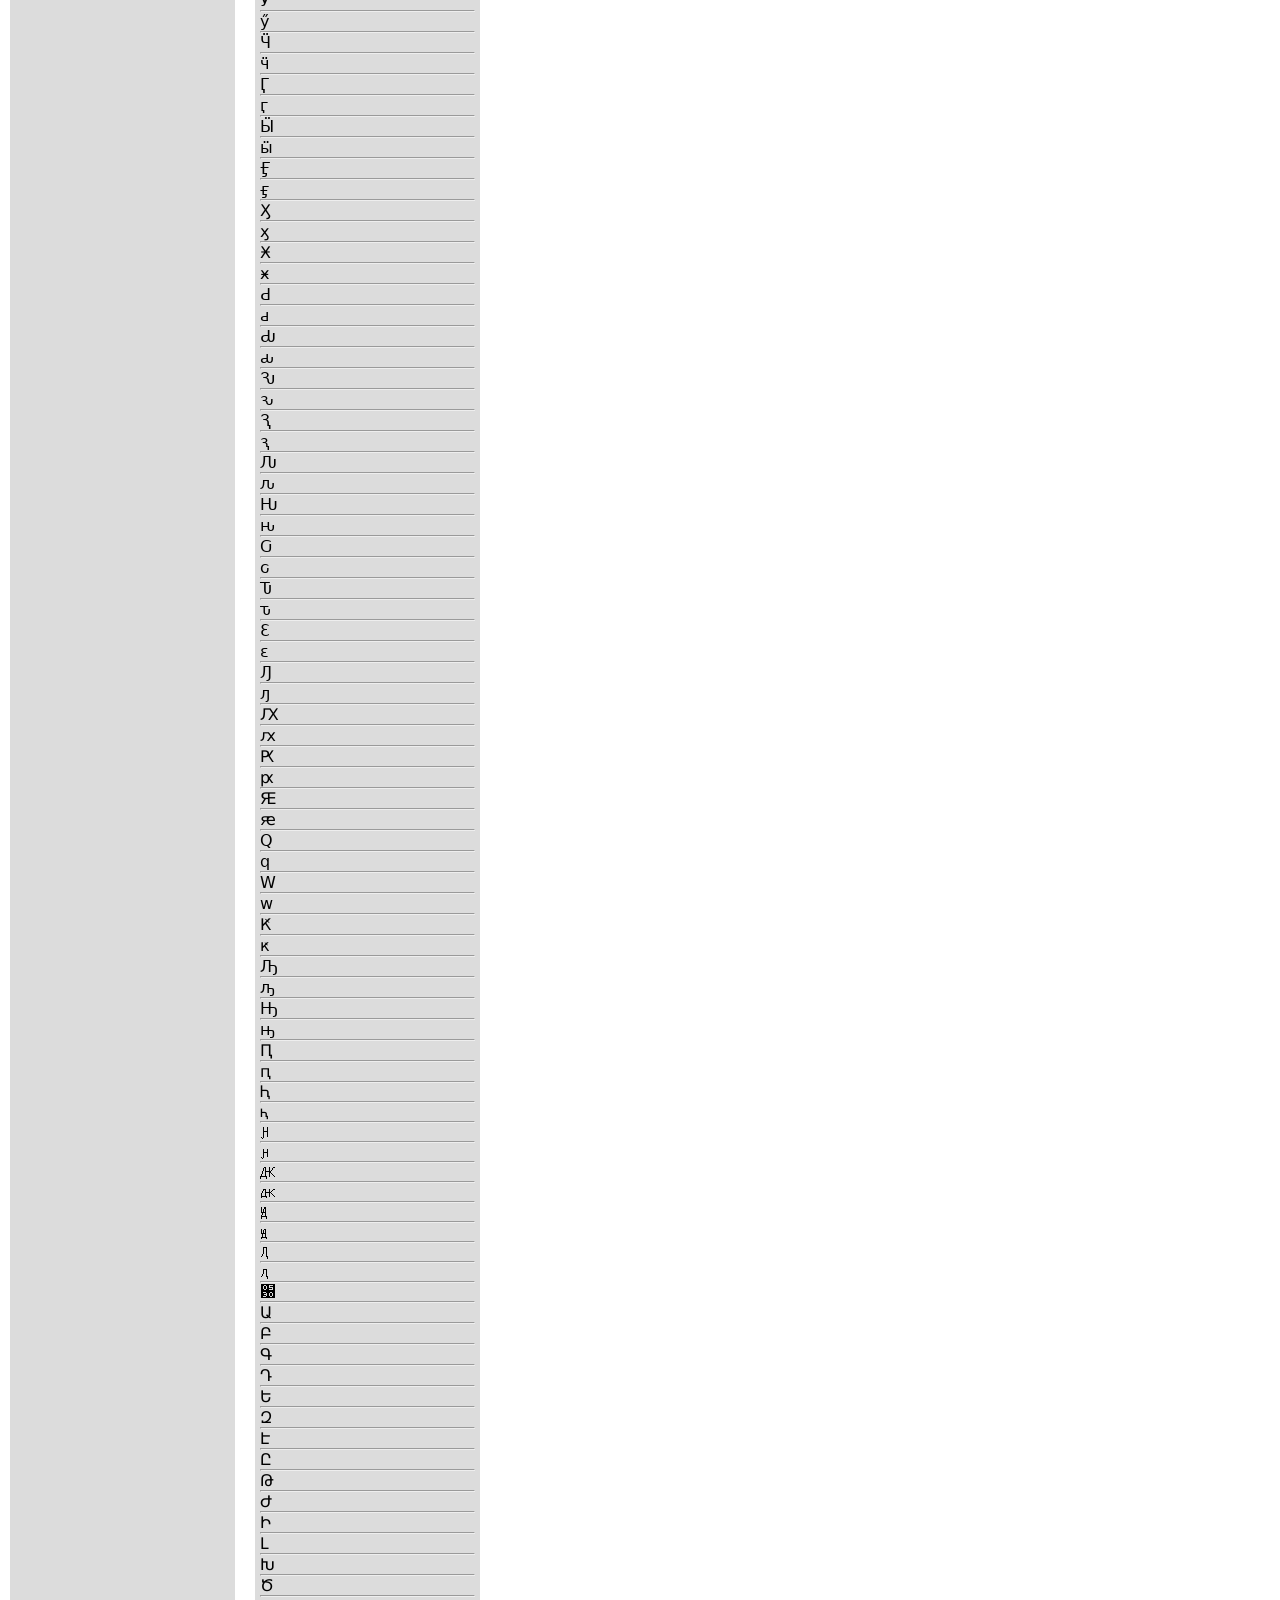
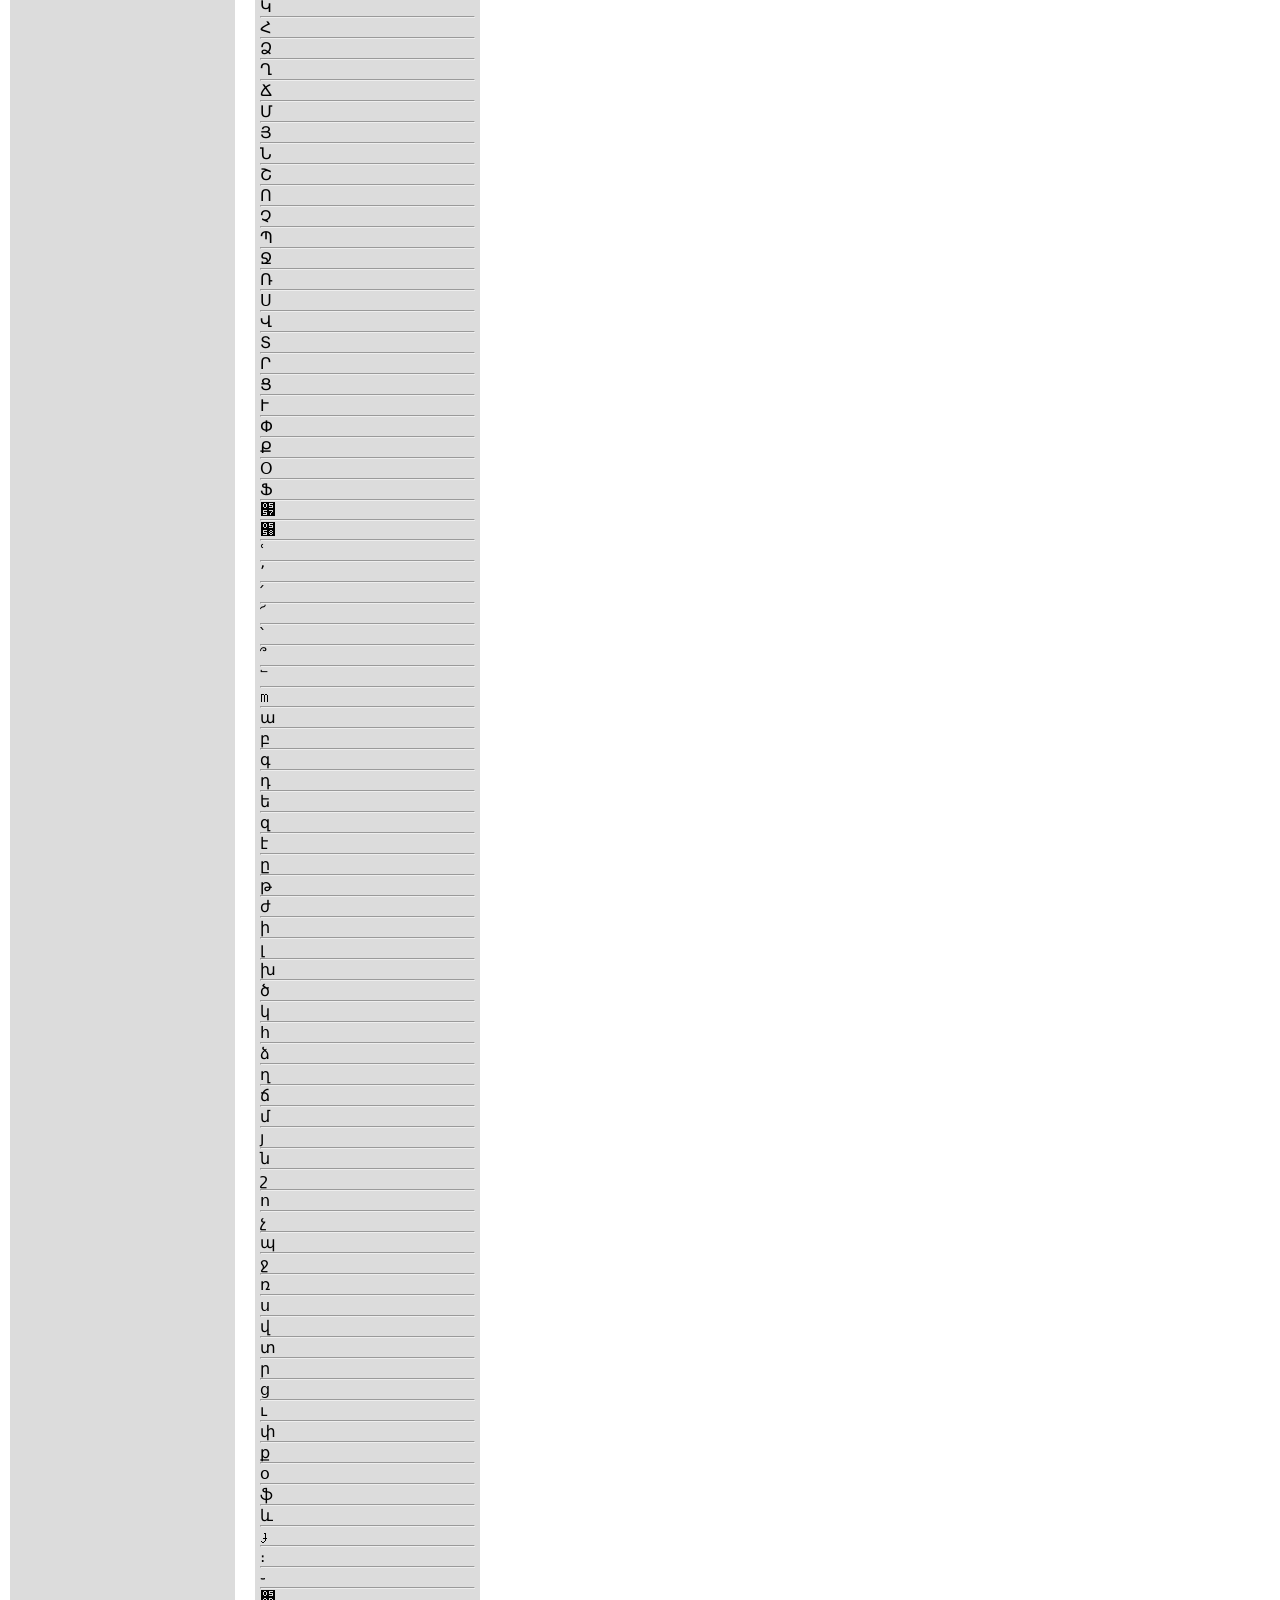
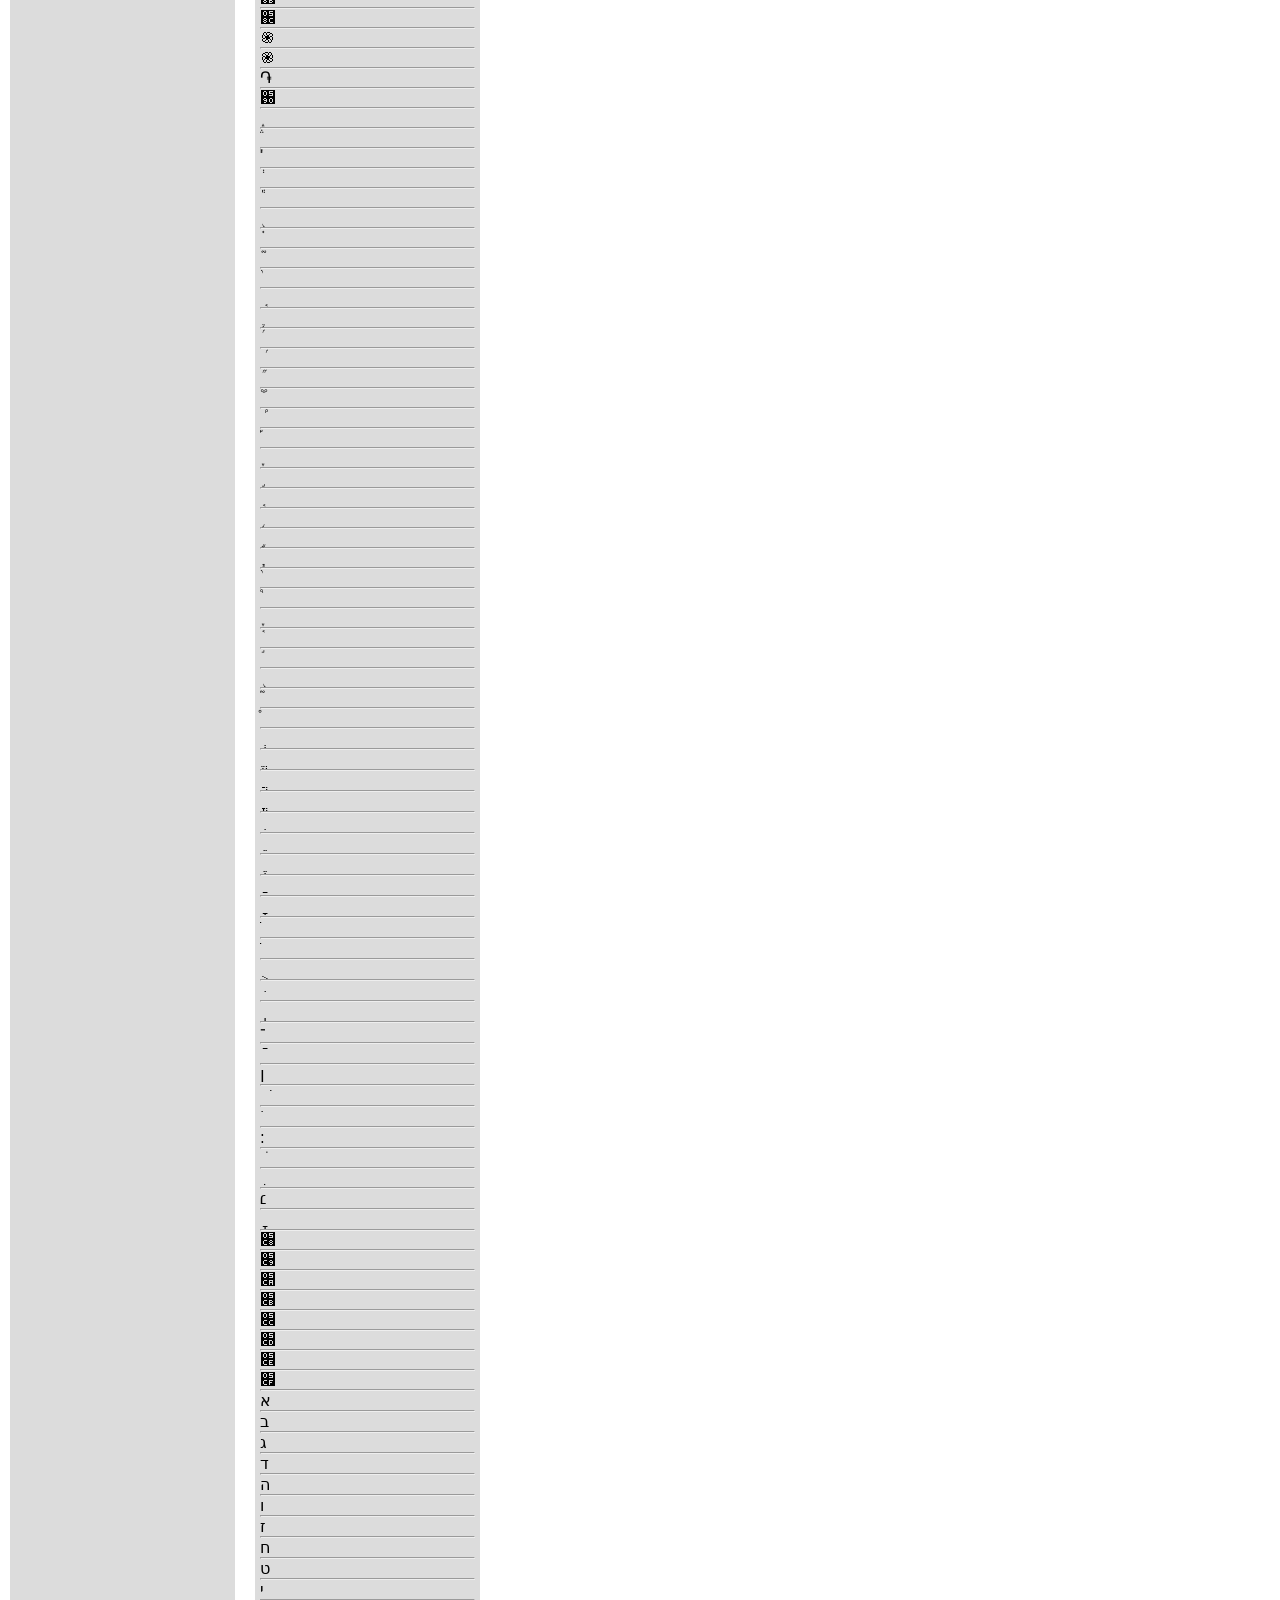
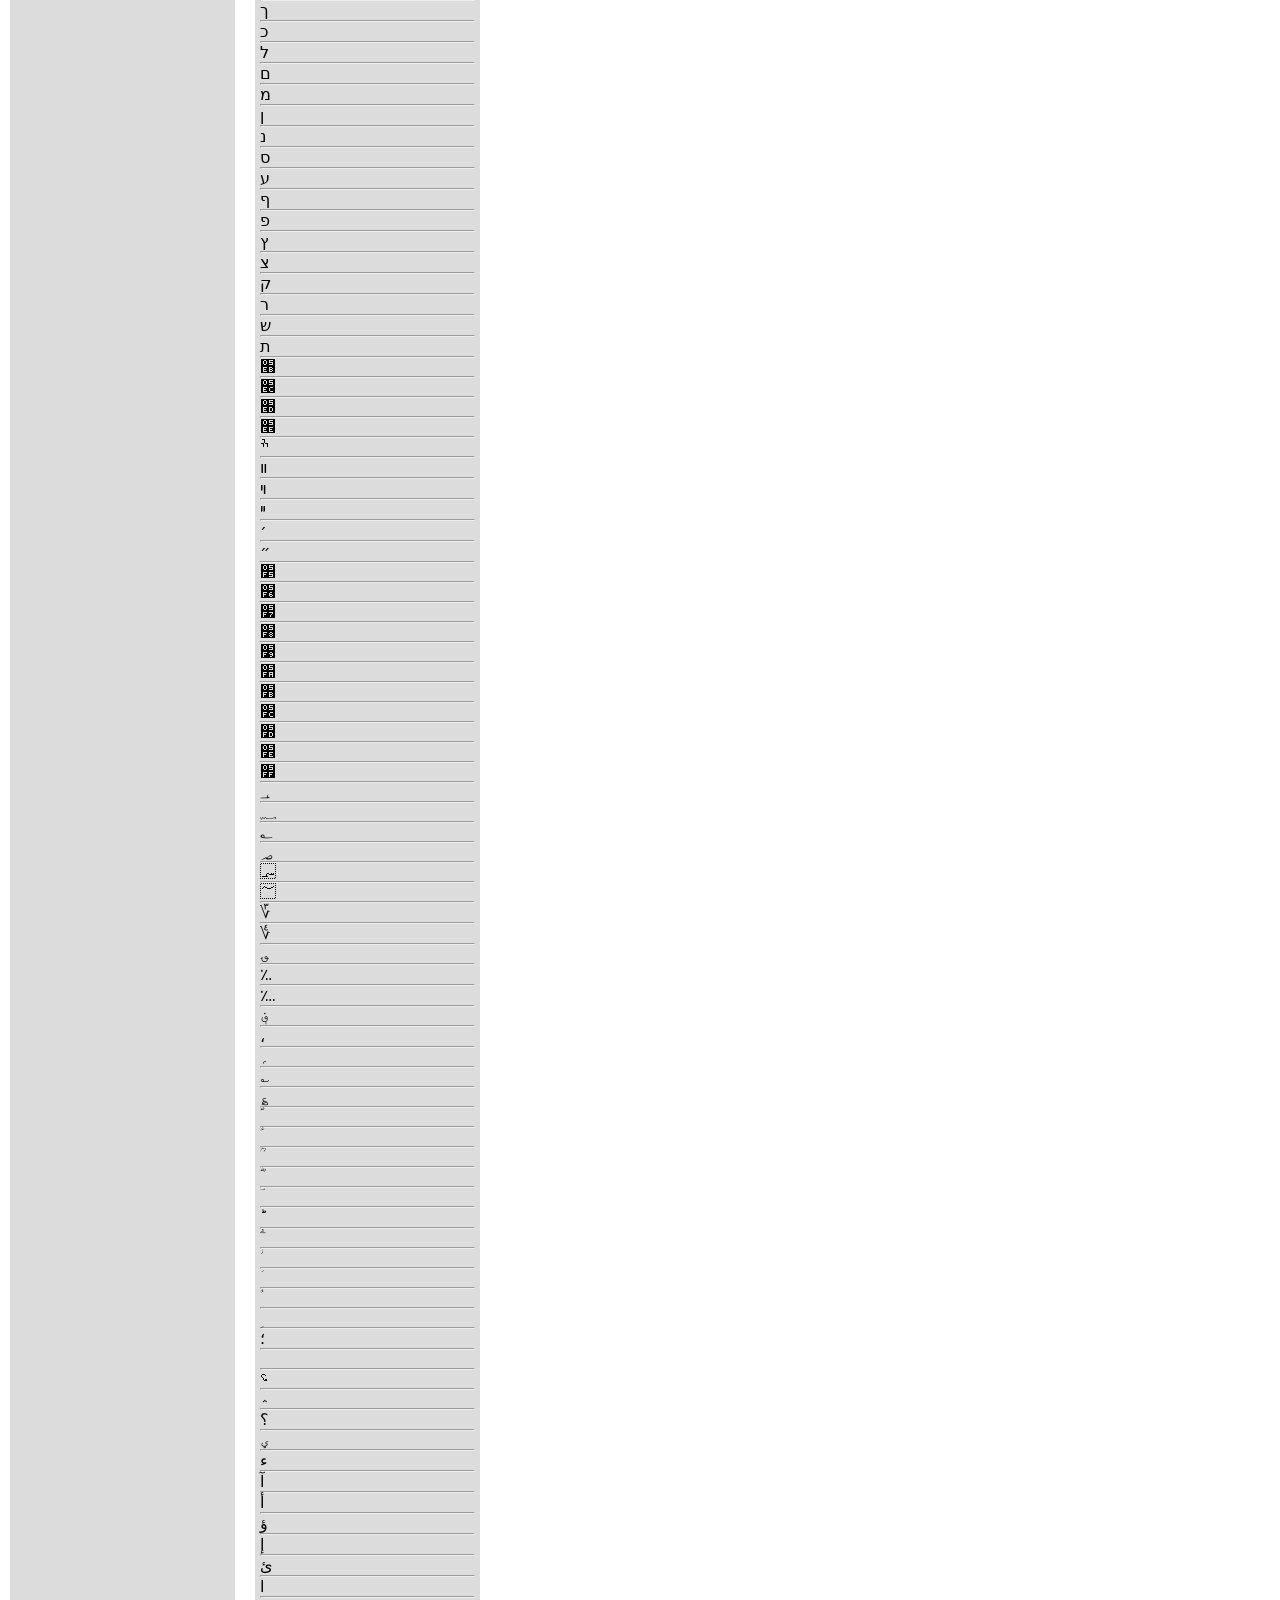
==== commit 3e359b74: "js_2" ====
--- a/index_for.html
+++ b/index_for.html
@@ -79,10 +79,10 @@
 
 	<script>
 		document.write('<div class="six"> <span>Cycle #6 </span><hr>');
-		var summ = 0;
-	for (var w = 1; w <= 50; w++) {
-			summ += w*(w+1);
-			}
+		var summ = 1;
+		for (var w = 1; w <= 50; w++) {
+		summ = summ * (w+1);
+		}
 		document.write('Result: ' + '<span>' + summ + '</span>' );
 		document.write('</div>')
 	</script>
